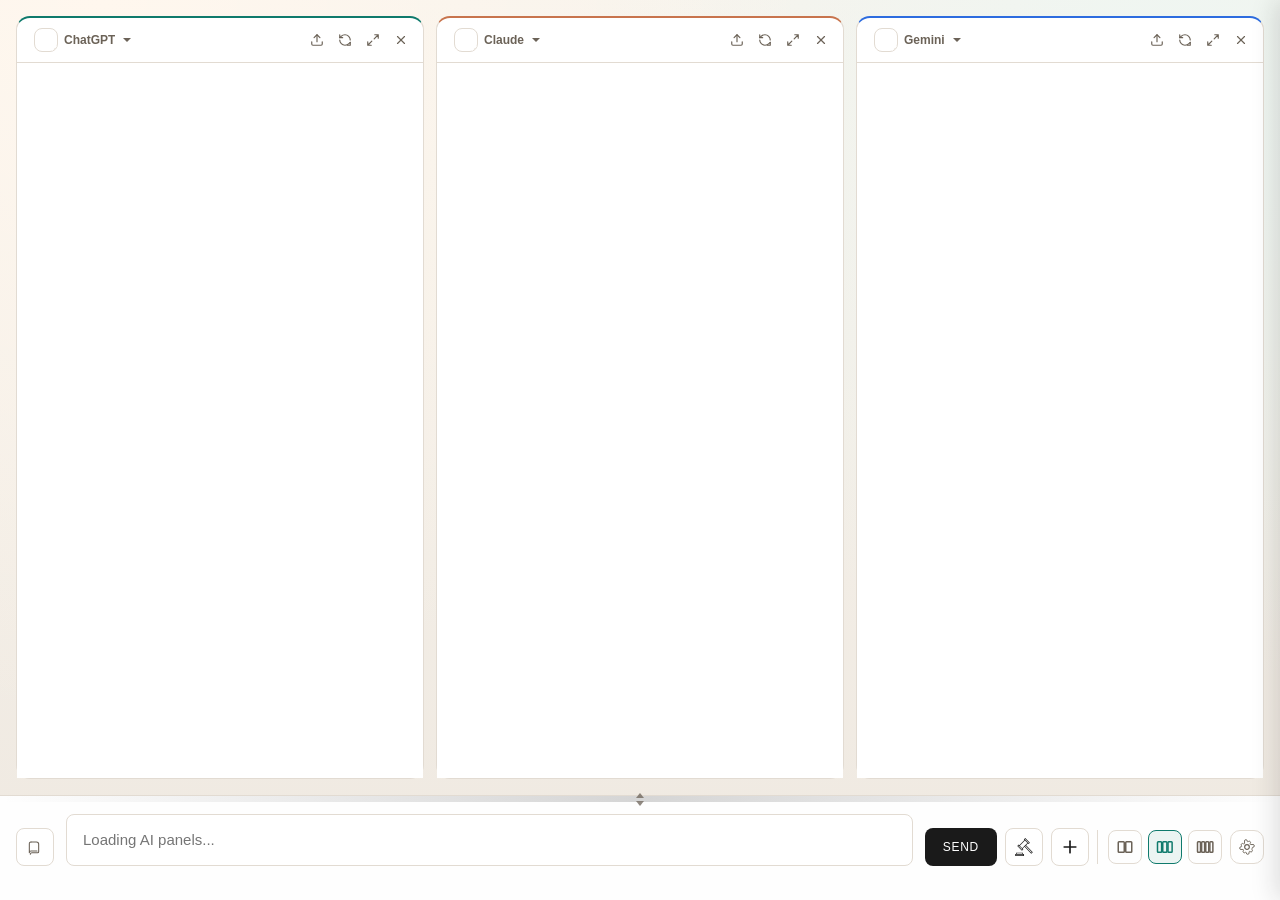
==== ask-all-and-judge/index.html @ eea6080a "Initial commit: Ask All & Judge Chrome Extension A Chrome extension that displays multiple AI assist" ====
<!DOCTYPE html>
<html lang="en">
<head>
  <meta charset="UTF-8">
  <meta name="viewport" content="width=device-width, initial-scale=1.0">
  <title>Ask All & Judge - AI问个遍</title>
  <link rel="stylesheet" href="index.css">
</head>
<body data-layout="3">
  <main class="frame-grid">
    <section class="frame-panel" data-panel="1" data-ai="chatgpt">
      <header class="frame-header">
        <div class="ai-select-wrapper" data-panel="1">
          <button class="ai-select-trigger" type="button" aria-expanded="false">
            <span class="frame-badge" aria-hidden="true">
              <span class="ai-mark"></span>
              <span class="status-dot"></span>
            </span>
            <span class="frame-title">ChatGPT</span>
            <span class="ai-select-trigger-arrow" aria-hidden="true"></span>
          </button>
          <div class="ai-select-dropdown"></div>
          <select class="ai-select" data-panel="1" aria-label="Select AI for panel 1"></select>
        </div>
        <div class="frame-actions">
          <button class="frame-action-button" data-action="export" type="button" aria-label="Export">
            <svg viewBox="0 0 24 24" fill="none" stroke="currentColor" stroke-width="2" stroke-linecap="round" stroke-linejoin="round">
              <path d="M21 15v4a2 2 0 0 1-2 2H5a2 2 0 0 1-2-2v-4"/>
              <polyline points="17 8 12 3 7 8"/>
              <line x1="12" y1="3" x2="12" y2="15"/>
            </svg>
          </button>
          <button class="frame-action-button" data-action="refresh" type="button" aria-label="Refresh">
            <svg viewBox="0 0 24 24" fill="none" stroke="currentColor" stroke-width="2" stroke-linecap="round" stroke-linejoin="round">
              <path d="M21 12a9 9 0 0 0-9-9 9.75 9.75 0 0 0-6.74 2.74L3 8"/>
              <path d="M3 3v5h5"/>
              <path d="M3 12a9 9 0 0 0 9 9 9.75 9.75 0 0 0 6.74-2.74L21 16"/>
              <path d="M16 21h5v-5"/>
            </svg>
          </button>
          <button class="frame-action-button" data-action="fullscreen" type="button" aria-label="Fullscreen">
            <svg viewBox="0 0 24 24" fill="none" stroke="currentColor" stroke-width="2" stroke-linecap="round" stroke-linejoin="round">
              <path d="M15 3h6v6M9 21H3v-6M21 3l-7 7M3 21l7-7"/>
            </svg>
          </button>
          <button class="frame-action-button" data-action="close" type="button" aria-label="Close">
            <svg viewBox="0 0 24 24" fill="none" stroke="currentColor" stroke-width="2" stroke-linecap="round" stroke-linejoin="round">
              <line x1="18" y1="6" x2="6" y2="18"/>
              <line x1="6" y1="6" x2="18" y2="18"/>
            </svg>
          </button>
        </div>
      </header>
      <iframe
        id="iframe-panel-1"
        src="https://chatgpt.com"
        sandbox="allow-same-origin allow-scripts allow-forms allow-popups allow-modals allow-storage-access-by-user-activation"
        allow="clipboard-read; clipboard-write"
      ></iframe>
    </section>

    <section class="frame-panel" data-panel="2" data-ai="claude">
      <header class="frame-header">
        <div class="ai-select-wrapper" data-panel="2">
          <button class="ai-select-trigger" type="button" aria-expanded="false">
            <span class="frame-badge" aria-hidden="true">
              <span class="ai-mark"></span>
              <span class="status-dot"></span>
            </span>
            <span class="frame-title">Claude</span>
            <span class="ai-select-trigger-arrow" aria-hidden="true"></span>
          </button>
          <div class="ai-select-dropdown"></div>
          <select class="ai-select" data-panel="2" aria-label="Select AI for panel 2"></select>
        </div>
        <div class="frame-actions">
          <button class="frame-action-button" data-action="export" type="button" aria-label="Export">
            <svg viewBox="0 0 24 24" fill="none" stroke="currentColor" stroke-width="2" stroke-linecap="round" stroke-linejoin="round">
              <path d="M21 15v4a2 2 0 0 1-2 2H5a2 2 0 0 1-2-2v-4"/>
              <polyline points="17 8 12 3 7 8"/>
              <line x1="12" y1="3" x2="12" y2="15"/>
            </svg>
          </button>
          <button class="frame-action-button" data-action="refresh" type="button" aria-label="Refresh">
            <svg viewBox="0 0 24 24" fill="none" stroke="currentColor" stroke-width="2" stroke-linecap="round" stroke-linejoin="round">
              <path d="M21 12a9 9 0 0 0-9-9 9.75 9.75 0 0 0-6.74 2.74L3 8"/>
              <path d="M3 3v5h5"/>
              <path d="M3 12a9 9 0 0 0 9 9 9.75 9.75 0 0 0 6.74-2.74L21 16"/>
              <path d="M16 21h5v-5"/>
            </svg>
          </button>
          <button class="frame-action-button" data-action="fullscreen" type="button" aria-label="Fullscreen">
            <svg viewBox="0 0 24 24" fill="none" stroke="currentColor" stroke-width="2" stroke-linecap="round" stroke-linejoin="round">
              <path d="M15 3h6v6M9 21H3v-6M21 3l-7 7M3 21l7-7"/>
            </svg>
          </button>
          <button class="frame-action-button" data-action="close" type="button" aria-label="Close">
            <svg viewBox="0 0 24 24" fill="none" stroke="currentColor" stroke-width="2" stroke-linecap="round" stroke-linejoin="round">
              <line x1="18" y1="6" x2="6" y2="18"/>
              <line x1="6" y1="6" x2="18" y2="18"/>
            </svg>
          </button>
        </div>
      </header>
      <iframe
        id="iframe-panel-2"
        src="https://claude.ai/new"
        sandbox="allow-same-origin allow-scripts allow-forms allow-popups allow-modals allow-storage-access-by-user-activation"
        allow="clipboard-read; clipboard-write"
      ></iframe>
    </section>

    <section class="frame-panel" data-panel="3" data-ai="gemini">
      <header class="frame-header">
        <div class="ai-select-wrapper" data-panel="3">
          <button class="ai-select-trigger" type="button" aria-expanded="false">
            <span class="frame-badge" aria-hidden="true">
              <span class="ai-mark"></span>
              <span class="status-dot"></span>
            </span>
            <span class="frame-title">Gemini</span>
            <span class="ai-select-trigger-arrow" aria-hidden="true"></span>
          </button>
          <div class="ai-select-dropdown"></div>
          <select class="ai-select" data-panel="3" aria-label="Select AI for panel 3"></select>
        </div>
        <div class="frame-actions">
          <button class="frame-action-button" data-action="export" type="button" aria-label="Export">
            <svg viewBox="0 0 24 24" fill="none" stroke="currentColor" stroke-width="2" stroke-linecap="round" stroke-linejoin="round">
              <path d="M21 15v4a2 2 0 0 1-2 2H5a2 2 0 0 1-2-2v-4"/>
              <polyline points="17 8 12 3 7 8"/>
              <line x1="12" y1="3" x2="12" y2="15"/>
            </svg>
          </button>
          <button class="frame-action-button" data-action="refresh" type="button" aria-label="Refresh">
            <svg viewBox="0 0 24 24" fill="none" stroke="currentColor" stroke-width="2" stroke-linecap="round" stroke-linejoin="round">
              <path d="M21 12a9 9 0 0 0-9-9 9.75 9.75 0 0 0-6.74 2.74L3 8"/>
              <path d="M3 3v5h5"/>
              <path d="M3 12a9 9 0 0 0 9 9 9.75 9.75 0 0 0 6.74-2.74L21 16"/>
              <path d="M16 21h5v-5"/>
            </svg>
          </button>
          <button class="frame-action-button" data-action="fullscreen" type="button" aria-label="Fullscreen">
            <svg viewBox="0 0 24 24" fill="none" stroke="currentColor" stroke-width="2" stroke-linecap="round" stroke-linejoin="round">
              <path d="M15 3h6v6M9 21H3v-6M21 3l-7 7M3 21l7-7"/>
            </svg>
          </button>
          <button class="frame-action-button" data-action="close" type="button" aria-label="Close">
            <svg viewBox="0 0 24 24" fill="none" stroke="currentColor" stroke-width="2" stroke-linecap="round" stroke-linejoin="round">
              <line x1="18" y1="6" x2="6" y2="18"/>
              <line x1="6" y1="6" x2="18" y2="18"/>
            </svg>
          </button>
        </div>
      </header>
      <iframe
        id="iframe-panel-3"
        src="https://gemini.google.com/app"
        sandbox="allow-same-origin allow-scripts allow-forms allow-popups allow-modals allow-storage-access-by-user-activation"
        allow="clipboard-read; clipboard-write"
      ></iframe>
    </section>

    <section class="frame-panel" data-panel="4" data-ai="qwen">
      <header class="frame-header">
        <div class="ai-select-wrapper" data-panel="4">
          <button class="ai-select-trigger" type="button" aria-expanded="false">
            <span class="frame-badge" aria-hidden="true">
              <span class="ai-mark"></span>
              <span class="status-dot"></span>
            </span>
            <span class="frame-title">Qwen</span>
            <span class="ai-select-trigger-arrow" aria-hidden="true"></span>
          </button>
          <div class="ai-select-dropdown"></div>
          <select class="ai-select" data-panel="4" aria-label="Select AI for panel 4"></select>
        </div>
        <div class="frame-actions">
          <button class="frame-action-button" data-action="export" type="button" aria-label="Export">
            <svg viewBox="0 0 24 24" fill="none" stroke="currentColor" stroke-width="2" stroke-linecap="round" stroke-linejoin="round">
              <path d="M21 15v4a2 2 0 0 1-2 2H5a2 2 0 0 1-2-2v-4"/>
              <polyline points="17 8 12 3 7 8"/>
              <line x1="12" y1="3" x2="12" y2="15"/>
            </svg>
          </button>
          <button class="frame-action-button" data-action="refresh" type="button" aria-label="Refresh">
            <svg viewBox="0 0 24 24" fill="none" stroke="currentColor" stroke-width="2" stroke-linecap="round" stroke-linejoin="round">
              <path d="M21 12a9 9 0 0 0-9-9 9.75 9.75 0 0 0-6.74 2.74L3 8"/>
              <path d="M3 3v5h5"/>
              <path d="M3 12a9 9 0 0 0 9 9 9.75 9.75 0 0 0 6.74-2.74L21 16"/>
              <path d="M16 21h5v-5"/>
            </svg>
          </button>
          <button class="frame-action-button" data-action="fullscreen" type="button" aria-label="Fullscreen">
            <svg viewBox="0 0 24 24" fill="none" stroke="currentColor" stroke-width="2" stroke-linecap="round" stroke-linejoin="round">
              <path d="M15 3h6v6M9 21H3v-6M21 3l-7 7M3 21l7-7"/>
            </svg>
          </button>
          <button class="frame-action-button" data-action="close" type="button" aria-label="Close">
            <svg viewBox="0 0 24 24" fill="none" stroke="currentColor" stroke-width="2" stroke-linecap="round" stroke-linejoin="round">
              <line x1="18" y1="6" x2="6" y2="18"/>
              <line x1="6" y1="6" x2="18" y2="18"/>
            </svg>
          </button>
        </div>
      </header>
      <iframe
        id="iframe-panel-4"
        src="https://chat.qwen.ai/"
        sandbox="allow-same-origin allow-scripts allow-forms allow-popups allow-modals allow-storage-access-by-user-activation"
        allow="clipboard-read; clipboard-write"
      ></iframe>
    </section>
  </main>

  <footer class="composer">
    <div class="composer-resizer" aria-hidden="true"></div>
    <div
      id="prompt-suggestions"
      class="prompt-suggestions"
      aria-hidden="true"
    >
      <div
        id="prompt-suggestions-list"
        class="prompt-suggestions-list"
        role="listbox"
        aria-label="Prompt suggestions"
      ></div>
    </div>
    <div class="composer-row">
      <div class="prompt-library">
        <button
          id="prompt-library-toggle"
          class="prompt-library-toggle"
          type="button"
          aria-expanded="false"
          aria-haspopup="true"
          title="Prompt library"
        >
          <svg viewBox="0 0 24 24" fill="none" aria-hidden="true">
            <path
              d="M6 4.5h8.2a3.3 3.3 0 0 1 3.3 3.3v11.2a1.5 1.5 0 0 1-1.5 1.5H7.5A2.5 2.5 0 0 0 5 23"
              stroke="currentColor"
              stroke-width="1.6"
              stroke-linecap="round"
              stroke-linejoin="round"
            />
            <path
              d="M6 4.5A2.5 2.5 0 0 0 3.5 7v13.5A2.5 2.5 0 0 1 6 18h9"
              stroke="currentColor"
              stroke-width="1.6"
              stroke-linecap="round"
              stroke-linejoin="round"
            />
          </svg>
        </button>
        <div
          id="prompt-library-panel"
          class="prompt-library-panel"
          role="dialog"
          aria-label="Prompt library"
          aria-hidden="true"
        >
          <div class="prompt-library-header">
            <div id="prompt-library-title" class="prompt-library-title">Prompt library</div>
            <button id="prompt-library-close" class="panel-close-button" type="button" aria-label="Close">
              <svg viewBox="0 0 24 24" fill="none" stroke="currentColor" stroke-width="2" stroke-linecap="round" stroke-linejoin="round">
                <line x1="18" y1="6" x2="6" y2="18"/>
                <line x1="6" y1="6" x2="18" y2="18"/>
              </svg>
            </button>
          </div>
          <div class="prompt-library-form">
            <div class="prompt-library-field">
              <label id="prompt-title-label" class="prompt-library-label" for="prompt-title">Title</label>
              <input
                id="prompt-title"
                class="prompt-library-input"
                type="text"
                placeholder="Optional name"
                autocomplete="off"
              >
            </div>
            <div class="prompt-library-field">
              <label id="prompt-shortcut-label" class="prompt-library-label" for="prompt-shortcut">Shortcut</label>
              <input
                id="prompt-shortcut"
                class="prompt-library-input"
                type="text"
                placeholder="Keyword"
                autocomplete="off"
              >
            </div>
            <div class="prompt-library-field prompt-library-field-wide">
              <label id="prompt-text-label" class="prompt-library-label" for="prompt-text">Prompt</label>
              <textarea
                id="prompt-text"
                class="prompt-library-textarea"
                rows="3"
                placeholder="Write the full prompt"
              ></textarea>
              <div class="prompt-library-footer-row">
                <div id="prompt-text-example" class="prompt-library-example"></div>
                <div class="prompt-library-actions-row">
                  <button
                    id="prompt-save"
                    class="prompt-library-action prompt-library-action-primary"
                    type="button"
                  >
                    Add
                  </button>
                  <button
                    id="prompt-cancel"
                    class="prompt-library-action prompt-library-action-ghost"
                    type="button"
                    hidden
                  >
                    Cancel
                  </button>
                </div>
              </div>
            </div>
            <div id="prompt-library-help" class="prompt-library-help prompt-library-field-wide"></div>
          </div>
          <div class="prompt-library-search-row">
            <input
              id="prompt-library-search"
              class="prompt-library-search"
              type="search"
              placeholder="Search prompts"
              autocomplete="off"
            >
          </div>
          <div id="prompt-library-list" class="prompt-library-list"></div>
          <div id="prompt-library-empty" class="prompt-library-empty">No prompts yet.</div>
        </div>
      </div>
      <textarea
        id="query-input"
        placeholder="Loading AI panels..."
        rows="1"
      ></textarea>
      <div class="composer-actions">
        <button id="send-button" class="send-button" type="button">Send</button>
        <div class="judge-wrapper">
          <button
            id="judge-button"
            class="judge-button"
            type="button"
            title="Judge & Compare AI Responses"
            aria-label="Judge and compare"
          >
            <svg xmlns="http://www.w3.org/2000/svg" viewBox="0 0 407.467 407.467" fill="currentColor">
              <path d="M403.359,320.228L250.938,164.807l41.063-41.063l14.142,14.142l31.82-31.82L231.897,0l-31.819,31.819l14.142,14.142 L97.547,162.634l-14.142-14.142l-31.819,31.82l106.065,106.066l31.82-31.82l-14.142-14.142l40.254-40.254l152.421,155.422 L403.359,320.228z M221.29,31.819l10.606-10.606l84.854,84.853l-10.607,10.607l-3.535-3.535l0,0l-77.781-77.782l0,0L221.29,31.819z M168.258,254.558l-10.607,10.607l-84.853-84.853l10.606-10.607l3.536,3.536l77.782,77.782L168.258,254.558z M108.153,173.241 L224.826,56.568l56.568,56.569l-40.96,40.96l0,0l-17.677,17.678l-58.035,58.035L108.153,173.241z M240.33,175.414l141.919,144.711 l-14.143,14.142L226.189,189.556L240.33,175.414z"/>
              <path d="M180.109,332.467h-156v30h-20v45h200v-45h-24V332.467z M39.109,347.467h126v15h-126V347.467z M189.109,377.467v15h-170v-15 h5h156H189.109z"/>
            </svg>
          </button>
          <div id="judge-model-selection-popup" class="judge-model-selection-popup" role="dialog" aria-label="Select Judge AI" aria-hidden="true">
            <div class="judge-model-selection-title">Select Judge AI</div>
            <div id="judge-model-selection-list" class="judge-model-selection-list"></div>
          </div>
        </div>
        <div class="add-panel-wrapper">
          <button id="add-panel-button" class="add-panel-button" type="button" title="Add panel" aria-expanded="false" aria-haspopup="true">
            <svg viewBox="0 0 24 24" fill="none" stroke="currentColor" stroke-width="2" stroke-linecap="round" stroke-linejoin="round">
              <line x1="12" y1="5" x2="12" y2="19"></line>
              <line x1="5" y1="12" x2="19" y2="12"></line>
            </svg>
          </button>
          <div id="add-panel-popup" class="add-panel-popup" role="dialog" aria-label="Add AI Panel" aria-hidden="true">
            <div class="add-panel-title">Add AI Panel</div>
            <div id="add-panel-list" class="add-panel-list"></div>
          </div>
        </div>
        <div class="layout-controls" role="group" aria-label="Layout">
          <button class="layout-button" data-layout="2" type="button" title="2 panels">
            <svg viewBox="0 0 24 24" fill="none" xmlns="http://www.w3.org/2000/svg">
              <rect x="3" y="5" width="8" height="14" rx="1" stroke="currentColor" stroke-width="2"/>
              <rect x="13" y="5" width="8" height="14" rx="1" stroke="currentColor" stroke-width="2"/>
            </svg>
          </button>
          <button class="layout-button is-active" data-layout="3" type="button" title="3 panels">
            <svg viewBox="0 0 24 24" fill="none" xmlns="http://www.w3.org/2000/svg">
              <rect x="2" y="5" width="5.5" height="14" rx="1" stroke="currentColor" stroke-width="2"/>
              <rect x="9" y="5" width="5.5" height="14" rx="1" stroke="currentColor" stroke-width="2"/>
              <rect x="16" y="5" width="5.5" height="14" rx="1" stroke="currentColor" stroke-width="2"/>
            </svg>
          </button>
          <button class="layout-button" data-layout="4" type="button" title="4 panels">
            <svg viewBox="0 0 24 24" fill="none" xmlns="http://www.w3.org/2000/svg">
              <rect x="2" y="5" width="4" height="14" rx="1" stroke="currentColor" stroke-width="2"/>
              <rect x="7.5" y="5" width="4" height="14" rx="1" stroke="currentColor" stroke-width="2"/>
              <rect x="13" y="5" width="4" height="14" rx="1" stroke="currentColor" stroke-width="2"/>
              <rect x="18.5" y="5" width="4" height="14" rx="1" stroke="currentColor" stroke-width="2"/>
            </svg>
          </button>
        </div>
        <div class="settings">
          <button
            id="settings-button"
            class="settings-button"
            type="button"
            aria-expanded="false"
            aria-haspopup="true"
            title="Settings"
          >
            <svg viewBox="0 0 24 24" fill="none" aria-hidden="true">
              <path
                d="M12 8.5a3.5 3.5 0 1 0 0 7 3.5 3.5 0 0 0 0-7z"
                stroke="currentColor"
                stroke-width="1.8"
              />
              <path
                d="M19.4 15a1 1 0 0 0 .2 1.1l.1.1a2 2 0 0 1-2.8 2.8l-.1-.1a1 1 0 0 0-1.1-.2 1 1 0 0 0-.6.9V21a2 2 0 0 1-4 0v-.1a1 1 0 0 0-.6-.9 1 1 0 0 0-1.1.2l-.1.1a2 2 0 0 1-2.8-2.8l.1-.1a1 1 0 0 0 .2-1.1 1 1 0 0 0-.9-.6H3a2 2 0 0 1 0-4h.1a1 1 0 0 0 .9-.6 1 1 0 0 0-.2-1.1l-.1-.1a2 2 0 0 1 2.8-2.8l.1.1a1 1 0 0 0 1.1.2 1 1 0 0 0 .6-.9V3a2 2 0 0 1 4 0v.1a1 1 0 0 0 .6.9 1 1 0 0 0 1.1-.2l.1-.1a2 2 0 0 1 2.8 2.8l-.1.1a1 1 0 0 0-.2 1.1 1 1 0 0 0 .9.6H21a2 2 0 0 1 0 4h-.1a1 1 0 0 0-.9.6z"
                stroke="currentColor"
                stroke-width="1.4"
                stroke-linecap="round"
                stroke-linejoin="round"
              />
            </svg>
          </button>
          <div
            id="settings-panel"
            class="settings-panel"
            role="dialog"
            aria-label="Settings"
            aria-hidden="true"
          >
            <div class="settings-header">
              <div id="settings-title" class="settings-title">Settings</div>
              <button id="settings-close" class="panel-close-button" type="button" aria-label="Close">
                <svg viewBox="0 0 24 24" fill="none" stroke="currentColor" stroke-width="2" stroke-linecap="round" stroke-linejoin="round">
                  <line x1="18" y1="6" x2="6" y2="18"/>
                  <line x1="6" y1="6" x2="18" y2="18"/>
                </svg>
              </button>
            </div>
            <div class="settings-content">
            <div class="settings-field">
              <label id="settings-ui-label" class="settings-label" for="ui-language">
                Interface language
              </label>
              <div class="settings-custom-select" id="settings-language-wrapper">
                <button class="settings-select-trigger settings-simple-trigger" type="button" aria-haspopup="listbox" aria-expanded="false">
                  <span class="settings-select-label"></span>
                  <svg class="settings-select-arrow" viewBox="0 0 24 24" width="16" height="16" fill="none" stroke="currentColor" stroke-width="2" stroke-linecap="round" stroke-linejoin="round">
                    <polyline points="6 9 12 15 18 9"></polyline>
                  </svg>
                </button>
                <div class="settings-select-dropdown settings-simple-dropdown" role="listbox"></div>
                <select id="ui-language" class="settings-ai-select" hidden>
                  <option value="en">English</option>
                  <option value="zh">中文</option>
                </select>
              </div>
            </div>
            <div class="settings-field">
              <label id="settings-theme-label" class="settings-label" for="ui-theme">
                Theme
              </label>
              <div class="settings-custom-select" id="settings-theme-wrapper">
                <button class="settings-select-trigger settings-simple-trigger" type="button" aria-haspopup="listbox" aria-expanded="false">
                  <span class="settings-select-label"></span>
                  <svg class="settings-select-arrow" viewBox="0 0 24 24" width="16" height="16" fill="none" stroke="currentColor" stroke-width="2" stroke-linecap="round" stroke-linejoin="round">
                    <polyline points="6 9 12 15 18 9"></polyline>
                  </svg>
                </button>
                <div class="settings-select-dropdown settings-simple-dropdown" role="listbox"></div>
                <select id="ui-theme" class="settings-ai-select" hidden>
                  <option value="auto">Auto</option>
                  <option value="light">Light</option>
                  <option value="dark">Dark</option>
                </select>
              </div>
            </div>
            <div class="settings-field">
              <label id="settings-layout-label" class="settings-label">Default layout on open</label>
              <div id="settings-layout-options" class="settings-layout-options">
                <button class="settings-layout-button" data-layout="2" type="button" title="2 panels">
                  <svg viewBox="0 0 24 24" fill="none" xmlns="http://www.w3.org/2000/svg">
                    <rect x="3" y="5" width="8" height="14" rx="1" stroke="currentColor" stroke-width="2"/>
                    <rect x="13" y="5" width="8" height="14" rx="1" stroke="currentColor" stroke-width="2"/>
                  </svg>
                </button>
                <button class="settings-layout-button" data-layout="3" type="button" title="3 panels">
                  <svg viewBox="0 0 24 24" fill="none" xmlns="http://www.w3.org/2000/svg">
                    <rect x="2" y="5" width="5.5" height="14" rx="1" stroke="currentColor" stroke-width="2"/>
                    <rect x="9" y="5" width="5.5" height="14" rx="1" stroke="currentColor" stroke-width="2"/>
                    <rect x="16" y="5" width="5.5" height="14" rx="1" stroke="currentColor" stroke-width="2"/>
                  </svg>
                </button>
                <button class="settings-layout-button" data-layout="4" type="button" title="4 panels">
                  <svg viewBox="0 0 24 24" fill="none" xmlns="http://www.w3.org/2000/svg">
                    <rect x="2" y="5" width="4" height="14" rx="1" stroke="currentColor" stroke-width="2"/>
                    <rect x="7.5" y="5" width="4" height="14" rx="1" stroke="currentColor" stroke-width="2"/>
                    <rect x="13" y="5" width="4" height="14" rx="1" stroke="currentColor" stroke-width="2"/>
                    <rect x="18.5" y="5" width="4" height="14" rx="1" stroke="currentColor" stroke-width="2"/>
                  </svg>
                </button>
              </div>
            </div>
            <div id="settings-ai-config" class="settings-field settings-ai-config" hidden>
              <div id="settings-ai-list" class="settings-ai-list">
                <div class="settings-ai-row" data-row="1">
                  <span class="settings-ai-row-label">Panel 1</span>
                  <div class="settings-custom-select" id="settings-ai-wrapper-1">
                    <button class="settings-select-trigger" type="button" aria-haspopup="listbox" aria-expanded="false">
                      <div class="settings-select-trigger-content">
                        <div class="settings-select-icon"></div>
                        <span class="settings-select-label"></span>
                      </div>
                      <svg class="settings-select-arrow" viewBox="0 0 24 24" width="16" height="16" fill="none" stroke="currentColor" stroke-width="2" stroke-linecap="round" stroke-linejoin="round">
                        <polyline points="6 9 12 15 18 9"></polyline>
                      </svg>
                    </button>
                    <div class="settings-select-dropdown" role="listbox"></div>
                    <select id="settings-ai-select-1" class="settings-ai-select" hidden></select>
                  </div>
                </div>
                <div class="settings-ai-row" data-row="2">
                  <span class="settings-ai-row-label">Panel 2</span>
                  <div class="settings-custom-select" id="settings-ai-wrapper-2">
                    <button class="settings-select-trigger" type="button" aria-haspopup="listbox" aria-expanded="false">
                      <div class="settings-select-trigger-content">
                        <div class="settings-select-icon"></div>
                        <span class="settings-select-label"></span>
                      </div>
                      <svg class="settings-select-arrow" viewBox="0 0 24 24" width="16" height="16" fill="none" stroke="currentColor" stroke-width="2" stroke-linecap="round" stroke-linejoin="round">
                        <polyline points="6 9 12 15 18 9"></polyline>
                      </svg>
                    </button>
                    <div class="settings-select-dropdown" role="listbox"></div>
                    <select id="settings-ai-select-2" class="settings-ai-select" hidden></select>
                  </div>
                </div>
                <div class="settings-ai-row" data-row="3">
                  <span class="settings-ai-row-label">Panel 3</span>
                  <div class="settings-custom-select" id="settings-ai-wrapper-3">
                    <button class="settings-select-trigger" type="button" aria-haspopup="listbox" aria-expanded="false">
                      <div class="settings-select-trigger-content">
                        <div class="settings-select-icon"></div>
                        <span class="settings-select-label"></span>
                      </div>
                      <svg class="settings-select-arrow" viewBox="0 0 24 24" width="16" height="16" fill="none" stroke="currentColor" stroke-width="2" stroke-linecap="round" stroke-linejoin="round">
                        <polyline points="6 9 12 15 18 9"></polyline>
                      </svg>
                    </button>
                    <div class="settings-select-dropdown" role="listbox"></div>
                    <select id="settings-ai-select-3" class="settings-ai-select" hidden></select>
                  </div>
                </div>
                <div class="settings-ai-row" data-row="4">
                  <span class="settings-ai-row-label">Panel 4</span>
                  <div class="settings-custom-select" id="settings-ai-wrapper-4">
                    <button class="settings-select-trigger" type="button" aria-haspopup="listbox" aria-expanded="false">
                      <div class="settings-select-trigger-content">
                        <div class="settings-select-icon"></div>
                        <span class="settings-select-label"></span>
                      </div>
                      <svg class="settings-select-arrow" viewBox="0 0 24 24" width="16" height="16" fill="none" stroke="currentColor" stroke-width="2" stroke-linecap="round" stroke-linejoin="round">
                        <polyline points="6 9 12 15 18 9"></polyline>
                      </svg>
                    </button>
                    <div class="settings-select-dropdown" role="listbox"></div>
                    <select id="settings-ai-select-4" class="settings-ai-select" hidden></select>
                  </div>
                </div>
              </div>
            </div>
            <div class="settings-field">
              <label id="settings-judge-template-label" class="settings-label" for="judge-prompt-template">
                Judge Prompt Template
              </label>
              <textarea
                id="judge-prompt-template"
                class="prompt-library-textarea"
                rows="6"
                placeholder="Enter judge prompt template. Use {conversations} as placeholder for AI conversations."
              ></textarea>
              <div class="settings-help-text" style="margin-top: 8px; font-size: 12px; color: var(--muted);">
                Use <code>{conversations}</code> as a placeholder where collected AI conversations will be inserted.
              </div>
            </div>
            <div class="settings-field">
              <button id="show-tutorial-button" class="settings-action-button" type="button">
                Restart Tutorial
              </button>
            </div>
            <div class="settings-field">
              <a
                href="https://github.com/WangCheng0116/Ask_all_and_Judge"
                target="_blank"
                rel="noopener noreferrer"
                class="settings-action-button"
                style="display: inline-flex; align-items: center; gap: 8px; text-decoration: none; justify-content: center;"
              >
                <svg viewBox="0 0 24 24" fill="currentColor" style="width: 18px; height: 18px;">
                  <path d="M12 0c-6.626 0-12 5.373-12 12 0 5.302 3.438 9.8 8.207 11.387.599.111.793-.261.793-.577v-2.234c-3.338.726-4.033-1.416-4.033-1.416-.546-1.387-1.333-1.756-1.333-1.756-1.089-.745.083-.729.083-.729 1.205.084 1.839 1.237 1.839 1.237 1.07 1.834 2.807 1.304 3.492.997.107-.775.418-1.305.762-1.604-2.665-.305-5.467-1.334-5.467-5.931 0-1.311.469-2.381 1.236-3.221-.124-.303-.535-1.524.117-3.176 0 0 1.008-.322 3.301 1.23.957-.266 1.983-.399 3.003-.404 1.02.005 2.047.138 3.006.404 2.291-1.552 3.297-1.23 3.297-1.23.653 1.653.242 2.874.118 3.176.77.84 1.235 1.911 1.235 3.221 0 4.609-2.807 5.624-5.479 5.921.43.372.823 1.102.823 2.222v3.293c0 .319.192.694.801.576 4.765-1.589 8.199-6.086 8.199-11.386 0-6.627-5.373-12-12-12z"/>
                </svg>
                <span data-i18n="viewSourceCode">View Source Code</span>
              </a>
            </div>
            <div class="settings-actions">
              <button id="settings-save-button" class="settings-save-button" type="button">Save</button>
            </div>
            </div>
          </div>
        </div>
      </div>
    </div>
    <div id="status-text" class="status-text" aria-live="polite"></div>
  </footer>

  <!-- Judge Panel -->
  <aside id="judge-panel" class="judge-panel" hidden>
    <div class="judge-resizer" aria-hidden="true"></div>
    <header class="judge-header">
      <button
        id="judge-back-button"
        class="judge-back-button"
        type="button"
        aria-label="Close judge panel"
      >
        <svg viewBox="0 0 24 24" fill="none" stroke="currentColor" stroke-width="2" stroke-linecap="round" stroke-linejoin="round">
          <line x1="5" y1="12" x2="19" y2="12"/>
          <polyline points="12 5 19 12 12 19"/>
        </svg>
      </button>
      <div class="ai-select-wrapper" id="judge-ai-select-wrapper">
        <button class="ai-select-trigger" type="button" aria-expanded="false">
          <span class="frame-badge" aria-hidden="true">
            <span class="ai-mark"></span>
            <span class="status-dot"></span>
          </span>
          <span class="frame-title">Judge AI</span>
          <span class="ai-select-trigger-arrow" aria-hidden="true"></span>
        </button>
        <div class="ai-select-dropdown"></div>
        <select class="ai-select" id="judge-ai-select" aria-label="Select AI for judge"></select>
      </div>
      <button
        id="judge-collect-button"
        class="judge-collect-button"
        type="button"
        title="Import and judge conversations"
        aria-label="Import and judge"
      >
        <span>Import and Judge</span>
        <svg viewBox="0 0 24 24" fill="none" stroke="currentColor" stroke-width="2" stroke-linecap="round" stroke-linejoin="round" style="transform: rotate(180deg);">
          <path d="M21 15v4a2 2 0 0 1-2 2H5a2 2 0 0 1-2-2v-4"/>
          <polyline points="17 8 12 3 7 8"/>
          <line x1="12" y1="3" x2="12" y2="15"/>
        </svg>
      </button>
    </header>
    <iframe
      id="judge-iframe"
      src=""
      sandbox="allow-same-origin allow-scripts allow-forms allow-popups allow-modals allow-storage-access-by-user-activation"
      allow="clipboard-read; clipboard-write"
    ></iframe>
  </aside>

  <script src="src/utils.js" type="module"></script>
  <script src="src/main.js" type="module"></script>
</body>
</html>
---- ask-all-and-judge/index.css ----
:root {
  /* Light Mode */
  --bg-1: #f7f3ec;
  --bg-2: #efe9e1;
  --panel: #ffffff;
  --line: #e2dbd2;
  --ink: #1a1a1a;
  --muted: #6b6257;
  
  --bg-surface: #ffffff;
  --bg-surface-translucent: rgba(255, 255, 255, 0.96);
  --bg-item: #faf8f5;
  --bg-item-hover: #fffdf8;
  --bg-hover: var(--bg-hover);
  --bg-active: var(--bg-active);
  --shadow-color: rgba(26, 26, 26, 0.14);

  --grad-1: #fff7ee;
  --grad-1-fade: rgba(255, 247, 238, 0);
  --grad-2: #eef6f2;
  --grad-2-fade: rgba(238, 246, 242, 0);

  --accent-chatgpt: #0f7a6c;
  --accent-claude: #c8744d;
  --accent-gemini: #2d6cdf;
  --accent-qwen: #1b5fbf;
  --accent-grok: #111827;
  --accent-doubao: #f08a24;
  --accent-deepseek: #475569;
  --success: #0f7a6c;
  --error: #b3261e;
}

[data-theme="dark"] {
  --bg-1: #0d1117;
  --bg-2: #161b22;
  --panel: #161b22;
  --line: #30363d;
  --ink: #e6edf3;
  --muted: #8b949e;

  --bg-surface: #21262d;
  --bg-surface-translucent: rgba(22, 27, 34, 0.96);
  --bg-item: #161b22;
  --bg-item-hover: #30363d;
  --bg-hover: rgba(110, 118, 129, 0.1);
  --bg-active: rgba(110, 118, 129, 0.2);
  --shadow-color: rgba(0, 0, 0, 0.5);

  --grad-1: #161b22;
  --grad-1-fade: rgba(22, 27, 34, 0);
  --grad-2: #161b22;
  --grad-2-fade: rgba(22, 27, 34, 0);

  --accent-grok: #e6edf3;
  --success: #3fb950;
  --error: #f85149;
  --accent-chatgpt: #2dd4bf;
  --accent-claude: #f0a06e;
  --accent-gemini: #60a5fa;

  /* Dark mode button colors */
  --btn-dark-bg: #e6edf3;
  --btn-dark-hover: #ffffff;
}

/* Dark mode button overrides */
[data-theme="dark"] .send-button,
[data-theme="dark"] .settings-save-button,
[data-theme="dark"] .prompt-library-action-primary,
[data-theme="dark"] .add-panel-button.is-open {
  background: var(--btn-dark-bg);
  color: #0d1117;
  font-weight: 600;
}

[data-theme="dark"] .send-button:hover:not(:disabled),
[data-theme="dark"] .settings-save-button:hover,
[data-theme="dark"] .prompt-library-action-primary:hover,
[data-theme="dark"] .add-panel-button.is-open:hover {
  background: var(--btn-dark-hover);
  color: #0d1117;
}

[data-theme="dark"] .frame-action-button:hover,
[data-theme="dark"] .panel-close-button:hover,
[data-theme="dark"] .prompt-library-toggle:hover {
  background: var(--bg-hover);
  color: var(--ink);
}

[data-theme="dark"] .prompt-library-toggle svg,
[data-theme="dark"] .settings-button svg {
  color: #ffffff;
}

* {
  box-sizing: border-box;
  margin: 0;
  padding: 0;
}

/* Custom scrollbar */
::-webkit-scrollbar {
  width: 8px;
  height: 8px;
}

::-webkit-scrollbar-track {
  background: transparent;
}

::-webkit-scrollbar-thumb {
  background: var(--line);
  border-radius: 4px;
}

::-webkit-scrollbar-thumb:hover {
  background: var(--muted);
}

[data-theme="dark"] ::-webkit-scrollbar-thumb {
  background: #484f58;
}

[data-theme="dark"] ::-webkit-scrollbar-thumb:hover {
  background: #6e7681;
}

html, body {
  width: 100%;
  height: 100%;
  overflow: hidden;
}

body {
  font-family: "Avenir Next", "Avenir", "Helvetica Neue", sans-serif;
  color: var(--ink);
  background:
    radial-gradient(1200px circle at 8% 0%, var(--grad-1) 0%, var(--grad-1-fade) 60%),
    radial-gradient(900px circle at 92% 12%, var(--grad-2) 0%, var(--grad-2-fade) 65%),
    linear-gradient(180deg, var(--bg-1), var(--bg-2));
  display: flex;
  flex-direction: column;
}

.frame-grid {
  flex: 1;
  display: grid;
  grid-template-columns: repeat(3, 1fr);
  gap: 12px;
  padding: 16px;
  min-height: 0;
}

body[data-layout="1"] .frame-grid {
  grid-template-columns: 1fr;
}

body[data-layout="2"] .frame-grid {
  grid-template-columns: repeat(2, 1fr);
}

body[data-layout="4"] .frame-grid {
  grid-template-columns: repeat(4, 1fr);
}

body[data-layout="1"] .frame-panel:not([data-panel="1"]) {
  display: none;
}

body[data-layout="2"] .frame-panel[data-panel="3"],
body[data-layout="2"] .frame-panel[data-panel="4"] {
  display: none;
}

body[data-layout="3"] .frame-panel[data-panel="4"] {
  display: none;
}

.frame-panel {
  --accent: var(--accent-chatgpt);
  background: var(--panel);
  border: 1px solid var(--line);
  border-top: 2px solid var(--accent);
  border-radius: 14px;
  display: flex;
  flex-direction: column;
  min-width: 0;
  animation: panelIn 0.6s ease both;
  position: relative;
}

.frame-panel.is-fullscreen {
  position: fixed;
  top: 0;
  left: 0;
  width: 100vw;
  height: 100vh;
  z-index: 2000;
  border-radius: 0;
  margin: 0;
  border: none;
  animation: none;
}

.frame-panel:nth-child(2) {
  animation-delay: 0.08s;
}

.frame-panel:nth-child(3) {
  animation-delay: 0.16s;
}

.frame-panel:nth-child(4) {
  animation-delay: 0.24s;
}

.frame-panel[data-ai="claude"] {
  --accent: var(--accent-claude);
}

.frame-panel[data-ai="gemini"] {
  --accent: var(--accent-gemini);
}

.frame-panel[data-ai="qwen"] {
  --accent: var(--accent-qwen);
}

.frame-panel[data-ai="grok"] {
  --accent: var(--accent-grok);
}

.frame-panel[data-ai="doubao"] {
  --accent: var(--accent-doubao);
}

.frame-panel[data-ai="deepseek"] {
  --accent: var(--accent-deepseek);
}

.frame-header {
  display: flex;
  align-items: center;
  justify-content: space-between;
  padding: 6px 10px;
  border-bottom: 1px solid var(--line);
  font-size: 12px;
  color: var(--muted);
  user-select: none;
}

.frame-header-left {
  display: flex;
  align-items: center;
  gap: 8px;
}

.frame-actions {
  display: flex;
  align-items: center;
  gap: 4px;
}

.frame-action-button {
  width: 24px;
  height: 24px;
  display: grid;
  place-items: center;
  border-radius: 6px;
  border: none;
  background: transparent;
  color: var(--muted);
  cursor: pointer;
  transition: all 0.2s ease;
}

.frame-action-button:hover {
  background: var(--bg-hover);
  color: var(--ink);
}

.frame-action-button svg {
  width: 14px;
  height: 14px;
}

.frame-badge {
  position: relative;
  width: 24px;
  height: 24px;
  border-radius: 8px;
  border: 1px solid var(--line);
  background: var(--bg-surface);
  display: grid;
  place-items: center;
  flex-shrink: 0;
  overflow: hidden;
}

.ai-mark {
  width: 100%;
  height: 100%;
  display: flex;
  align-items: center;
  justify-content: center;
  transition: opacity 0.2s ease, filter 0.2s ease;
}

.ai-mark img {
  width: 100%;
  height: 100%;
  object-fit: contain;
}

.status-dot {
  position: absolute;
  right: -2px;
  bottom: -2px;
  width: 7px;
  height: 7px;
  border-radius: 50%;
  background: var(--line);
  border: 2px solid var(--panel);
  transition: background 0.2s ease, box-shadow 0.2s ease, opacity 0.2s ease, filter 0.2s ease;
}

.status-dot.ready {
  background: var(--accent);
  box-shadow: 0 0 0 2px var(--bg-active);
}

.ai-select-trigger.is-open .ai-mark,
.ai-select-trigger.is-open .status-dot {
  opacity: 0.4;
  filter: grayscale(0.8) brightness(1.2);
}

.frame-title {
  font-weight: 600;
  white-space: nowrap;
  overflow: hidden;
  text-overflow: ellipsis;
}

/* Custom dropdown container */
.ai-select-wrapper {
  position: relative;
  display: inline-flex;
  align-items: center;
}

.ai-select-trigger {
  display: inline-flex;
  align-items: center;
  gap: 6px;
  padding: 3px 6px;
  border: 1px solid transparent;
  border-radius: 10px;
  background: transparent;
  color: inherit;
  font: inherit;
  appearance: none;
  -webkit-appearance: none;
  cursor: pointer;
  transition: border-color 0.2s ease, background 0.2s ease, box-shadow 0.2s ease;
  text-align: left;
}

.ai-select-trigger:hover {
  border-color: var(--line);
  background: var(--bg-hover);
  box-shadow: 0 2px 6px rgba(0, 0, 0, 0.08);
}

.ai-select-trigger:focus-visible {
  outline: 2px solid rgba(26, 26, 26, 0.2);
  outline-offset: 2px;
}

.ai-select-trigger-arrow {
  margin-left: 2px;
  width: 0;
  height: 0;
  border-left: 4px solid transparent;
  border-right: 4px solid transparent;
  border-top: 4px solid var(--muted);
  transition: transform 0.2s ease;
}

.ai-select-trigger.is-open .ai-select-trigger-arrow {
  transform: rotate(180deg);
}

.ai-select-dropdown {
  position: absolute;
  top: calc(100% + 4px);
  left: 0;
  min-width: 180px;
  /* max-height removed to show all items */
  background: var(--bg-surface);
  border: 1px solid var(--line);
  border-radius: 10px;
  box-shadow: 0 4px 16px rgba(0, 0, 0, 0.12);
  z-index: 1000;
  opacity: 0;
  visibility: hidden;
  transform: translateY(-8px);
  pointer-events: none;
  transition: all 0.2s ease;
}

.ai-select-dropdown.is-open {
  opacity: 1;
  visibility: visible;
  transform: translateY(0);
  pointer-events: all;
}

.ai-select-option {
  display: flex;
  align-items: center;
  gap: 10px;
  padding: 10px 12px;
  cursor: pointer;
  transition: background 0.15s ease;
}

.ai-select-option:hover {
  background: var(--bg-hover);
}

.ai-select-option.is-selected {
  background: var(--bg-active);
}

.ai-select-option.is-disabled {
  opacity: 0.4;
  cursor: not-allowed;
}

.ai-select-option-icon {
  width: 20px;
  height: 20px;
  flex-shrink: 0;
}

.ai-select-option-icon img {
  width: 100%;
  height: 100%;
  object-fit: contain;
}

.ai-select-option-text {
  font-size: 13px;
  font-weight: 500;
  color: var(--ink);
}

.ai-select-note {
  font-size: 12px;
  color: var(--muted);
  padding: 8px 12px;
  border-top: 1px solid var(--line);
  margin-top: 4px;
  line-height: 1.4;
  cursor: default;
}

/* Hide native select */
.ai-select {
  display: none;
}

iframe {
  width: 100%;
  height: 100%;
  border: none;
  flex: 1;
  background: var(--panel);
}

.export-dropdown {
  position: absolute;
  top: calc(100% + 4px);
  right: 0;
  min-width: 200px;
  background: var(--bg-surface);
  border: 1px solid var(--line);
  border-radius: 10px;
  box-shadow: 0 4px 16px rgba(0, 0, 0, 0.12);
  z-index: 1000;
  opacity: 0;
  visibility: hidden;
  transform: translateY(-8px);
  pointer-events: none;
  transition: all 0.2s ease;
  display: flex;
  flex-direction: column;
  padding: 4px 0;
}

.export-dropdown.is-open {
  opacity: 1;
  visibility: visible;
  transform: translateY(0);
  pointer-events: all;
}

.export-option {
  display: flex;
  align-items: center;
  gap: 10px;
  padding: 10px 12px;
  cursor: pointer;
  transition: background 0.15s ease;
  font-size: 13px;
  font-weight: 500;
  font-family: inherit;
  color: var(--ink);
  text-align: left;
  border: none;
  background: transparent;
  width: 100%;
}

.export-option:hover {
  background: var(--bg-hover);
}

.export-separator {
  height: 1px;
  background: var(--line);
  margin: 4px 0;
}

.export-ai-icon {
  width: 18px;
  height: 18px;
  flex-shrink: 0;
  border-radius: 4px;
}

.export-ai-icon img {
  width: 100%;
  height: 100%;
  object-fit: contain;
}

.composer {
  flex-shrink: 0;
  display: flex;
  flex-direction: column;
  gap: 8px;
  padding: 12px 16px;
  border-top: 1px solid var(--line);
  background: var(--bg-surface-translucent);
  min-height: 88px;
  max-height: 60vh;
  position: relative;
}

.composer-resizer {
  height: 6px;
  margin: -12px -16px 4px;
  cursor: ns-resize;
  background: linear-gradient(90deg, transparent, rgba(26, 26, 26, 0.18), transparent);
  touch-action: none;
  user-select: none;
  position: relative;
}

.composer-resizer::before,
.composer-resizer::after {
  content: "";
  position: absolute;
  left: 50%;
  width: 0;
  height: 0;
  border-left: 4px solid transparent;
  border-right: 4px solid transparent;
  opacity: 0.75;
}

.composer-resizer::before {
  top: 50%;
  border-bottom: 5px solid var(--muted);
  transform: translate(-50%, -6px);
}

.composer-resizer::after {
  top: 50%;
  border-top: 5px solid var(--muted);
  transform: translate(-50%, 2px);
}

.composer-row {
  display: flex;
  align-items: flex-end;
  gap: 12px;
  flex: 1;
  min-height: 0;
  flex-wrap: wrap;
}

.composer-actions {
  display: flex;
  align-items: center;
  gap: 8px;
  flex-shrink: 0;
}

.prompt-suggestions {
  display: none;
  position: absolute;
  bottom: 100%;
  left: 16px;
  right: 16px;
  margin-bottom: 8px;
  border: 1px solid var(--line);
  border-radius: 12px;
  background: var(--bg-surface);
  box-shadow: 0 12px 24px rgba(26, 26, 26, 0.14);
  z-index: 200;
}

.prompt-suggestions.is-open {
  display: block;
}

.prompt-suggestions-list {
  display: flex;
  flex-direction: column;
  gap: 8px;
  padding: 10px;
  max-height: 220px;
  overflow: auto;
}

.prompt-suggestion-item {
  border-radius: 12px;
  border: 1px solid var(--line);
  background: var(--bg-item);
  padding: 8px 10px;
  display: flex;
  flex-direction: column;
  gap: 6px;
  cursor: pointer;
  transition: border-color 0.2s ease, box-shadow 0.2s ease, background 0.2s ease;
}

.prompt-suggestion-item:hover {
  border-color: var(--ink);
}

.prompt-suggestion-item.is-selected {
  border-radius: 12px;
  border-color: var(--ink);
  box-shadow: 0 0 0 2px rgba(26, 26, 26, 0.1);
  background: var(--bg-item-hover);
}

.prompt-suggestion-head {
  display: flex;
  align-items: center;
  justify-content: space-between;
  gap: 8px;
}

.prompt-suggestion-meta {
  display: flex;
  align-items: center;
  gap: 8px;
  min-width: 0;
}

.prompt-suggestion-title {
  font-size: 12px;
  font-weight: 600;
  color: var(--ink);
  white-space: nowrap;
  overflow: hidden;
  text-overflow: ellipsis;
}

.prompt-suggestion-text {
  font-size: 11px;
  color: var(--muted);
  white-space: pre-wrap;
  max-height: 44px;
  overflow: hidden;
}

.prompt-suggestion-actions {
  display: flex;
  gap: 6px;
  flex-wrap: wrap;
}

.prompt-suggestion-actions-inline {
  flex-shrink: 0;
  flex-wrap: nowrap;
  align-items: center;
}

.prompt-suggestion-action {
  padding: 4px 8px;
  font-size: 10px;
  letter-spacing: 0.04em;
  white-space: nowrap;
}

.prompt-library {
  position: relative;
  display: inline-flex;
  align-items: center;
  gap: 10px;
  flex-shrink: 0;
}

.prompt-library-toggle {
  height: 38px;
  width: 38px;
  border-radius: 8px;
  border: 1px solid var(--line);
  background: var(--bg-surface);
  cursor: pointer;
  display: grid;
  place-items: center;
  transition: all 0.2s ease;
}

.prompt-library-toggle svg {
  width: 16px;
  height: 16px;
  color: var(--muted);
}

.prompt-library-toggle:hover {
  border-color: var(--ink);
  box-shadow: 0 6px 14px rgba(26, 26, 26, 0.12);
}

.prompt-library-toggle.is-open {
  background: var(--ink);
  border-color: var(--ink);
}

.prompt-library-toggle.is-open svg {
  color: #ffffff;
}

.prompt-library-panel {
  position: fixed;
  left: 50%;
  top: 50%;
  width: min(1000px, 96vw);
  max-height: 90vh;
  padding: 30px;
  border-radius: 18px;
  border: 1px solid var(--line);
  background: var(--bg-surface);
  box-shadow: 0 20px 36px rgba(26, 26, 26, 0.2);
  opacity: 0;
  visibility: hidden;
  pointer-events: none;
  transform: translate(-50%, -50%) scale(0.98);
  transition: all 0.2s ease;
  z-index: 1400;
  display: flex;
  flex-direction: column;
  gap: 20px;
}

[data-theme="dark"] .prompt-library-panel {
  background: #2d333b;
}

.prompt-library-panel.is-open {
  opacity: 1;
  visibility: visible;
  pointer-events: all;
  transform: translate(-50%, -50%) scale(1);
}

.prompt-library-header {
  display: flex;
  align-items: center;
  justify-content: space-between;
}

.prompt-library-title {
  font-size: 13px;
  font-weight: 600;
  text-transform: uppercase;
  letter-spacing: 0.12em;
  color: var(--muted);
}

.prompt-library-form {
  display: grid;
  grid-template-columns: repeat(2, minmax(0, 1fr));
  gap: 16px;
}

.prompt-library-field {
  display: flex;
  flex-direction: column;
  gap: 6px;
}

.prompt-library-field-wide {
  grid-column: 1 / -1;
}

.prompt-library-label {
  font-size: 14px;
  font-weight: 500;
  color: var(--ink);
}

.prompt-library-input,
.prompt-library-search,
.prompt-library-textarea {
  width: 100%;
  padding: 10px 12px;
  border-radius: 8px;
  border: 1px solid var(--line);
  background: var(--bg-surface);
  font-size: 14px;
  color: var(--ink);
  font-family: inherit;
}

.prompt-library-textarea {
  resize: vertical;
  min-height: 80px;
}

.prompt-library-footer-row {
  display: flex;
  align-items: flex-start;
  justify-content: space-between;
  gap: 12px;
  margin-top: 4px;
}

.prompt-library-example {
  font-size: 12px;
  color: var(--muted);
  flex: 1;
  min-width: 0;
  /* Allow text to wrap if needed */
  overflow-wrap: break-word; 
  padding-top: 6px; /* Align visually with buttons */
}

.prompt-library-help {
  font-size: 12px;
  color: var(--muted);
  line-height: 1.5;
  margin-top: -4px;
  margin-bottom: 2px;
}

.prompt-library-input:focus-visible,
.prompt-library-search:focus-visible,
.prompt-library-textarea:focus-visible {
  outline: 2px solid rgba(26, 26, 26, 0.2);
  outline-offset: 2px;
}

.prompt-library-actions-row {
  display: flex;
  justify-content: flex-end;
  gap: 12px;
  flex-shrink: 0;
}

.prompt-library-action {
  padding: 8px 16px;
  border-radius: 8px;
  border: 1px solid var(--line);
  background: var(--bg-surface);
  font-size: 13px;
  font-weight: 600;
  text-transform: uppercase;
  letter-spacing: 0.05em;
  color: var(--muted);
  cursor: pointer;
  transition: all 0.2s ease;
}

.prompt-library-action:hover {
  border-color: var(--ink);
  color: var(--ink);
}

.prompt-library-action-primary {
  background: var(--ink);
  border-color: var(--ink);
  color: #ffffff;
}

.prompt-library-action-primary:hover {
  color: #ffffff;
}

.prompt-library-action-ghost {
  background: transparent;
}

.prompt-library-action-danger {
  border-color: rgba(179, 38, 30, 0.4);
  color: var(--error);
  background: rgba(179, 38, 30, 0.06);
}

.prompt-library-action-danger:hover {
  border-color: var(--error);
  color: var(--error);
}

.prompt-library-search-row {
  display: flex;
  margin-top: 10px;
}

.prompt-library-list {
  display: flex;
  flex-direction: column;
  gap: 12px;
  max-height: 300px;
  overflow: auto;
  padding-right: 8px;
}

.prompt-library-item {
  border-radius: 12px;
  border: 1px solid var(--line);
  background: var(--bg-item);
  padding: 12px 16px;
  display: flex;
  flex-direction: column;
  gap: 8px;
}

.prompt-library-item-head {
  display: flex;
  align-items: center;
  justify-content: space-between;
  gap: 12px;
}

.prompt-library-item-title {
  font-size: 15px;
  font-weight: 600;
  color: var(--ink);
  white-space: nowrap;
  overflow: hidden;
  text-overflow: ellipsis;
}

.prompt-library-shortcut {
  font-size: 11px;
  font-weight: 600;
  letter-spacing: 0.04em;
  padding: 3px 8px;
  border-radius: 999px;
  background: var(--bg-active);
  color: var(--muted);
  white-space: nowrap;
}

.prompt-library-item-text {
  font-size: 13px;
  color: var(--muted);
  white-space: pre-wrap;
  max-height: 80px;
  overflow: hidden;
}

.prompt-library-item-actions {
  display: flex;
  gap: 6px;
  flex-wrap: wrap;
}

.prompt-library-empty {
  font-size: 12px;
  color: var(--muted);
  padding: 6px 2px 2px;
}

#query-input {
  flex: 1;
  border: 1px solid var(--line);
  border-radius: 8px;
  padding: 14px 16px;
  font-family: inherit;
  font-size: 15px;
  line-height: 1.5;
  background: var(--bg-surface);
  color: var(--ink);
  resize: none;
  height: 100%;
  min-height: 52px;
  outline: none;
  align-self: stretch;
  scrollbar-width: none;
}

#query-input::-webkit-scrollbar {
  display: none;
}

#query-input:focus {
  border-color: var(--ink);
  box-shadow: 0 0 0 2px var(--bg-active);
}

.send-button {
  height: 38px;
  padding: 0 18px;
  border: none;
  border-radius: 8px;
  background: var(--ink);
  color: #ffffff;
  font-size: 12px;
  letter-spacing: 0.06em;
  text-transform: uppercase;
  cursor: pointer;
  transition: transform 0.2s ease, background 0.2s ease;
  flex-shrink: 0;
}

.send-button:hover:not(:disabled) {
  background: #000000;
  transform: translateY(-1px);
}

.send-button:disabled {
  background: #b9b1a7;
  cursor: not-allowed;
}

.judge-button {
  height: 38px;
  width: 38px;
  padding: 8px;
  border: 1px solid var(--line);
  border-radius: 8px;
  background: var(--bg-surface);
  color: var(--ink);
  cursor: pointer;
  transition: all 0.2s ease;
  display: grid;
  place-items: center;
  flex-shrink: 0;
}

.judge-button:hover:not(:disabled) {
  border-color: var(--ink);
  background: var(--bg-hover);
}

.judge-button:disabled {
  opacity: 0.5;
  cursor: not-allowed;
}

.judge-button svg {
  width: 18px;
  height: 18px;
}

.add-panel-wrapper {
  position: relative;
  display: inline-flex;
  align-items: center;
}

.add-panel-button {
  height: 38px;
  width: 38px;
  padding: 8px;
  border: 1px solid var(--line);
  border-radius: 8px;
  background: var(--bg-surface);
  color: var(--ink);
  cursor: pointer;
  transition: all 0.2s ease;
  display: grid;
  place-items: center;
  flex-shrink: 0;
}

.add-panel-button:hover:not(:disabled) {
  border-color: var(--ink);
  background: var(--bg-hover);
}

.add-panel-button:disabled {
  opacity: 0.5;
  cursor: not-allowed;
}

.add-panel-button.is-open {
  background: var(--ink);
  border-color: var(--ink);
  color: #ffffff;
}

.add-panel-popup {
  position: absolute;
  left: 0;
  bottom: calc(100% + 10px);
  min-width: 200px;
  padding: 8px;
  border-radius: 12px;
  border: 1px solid var(--line);
  background: var(--bg-surface);
  box-shadow: 0 16px 28px rgba(26, 26, 26, 0.14);
  opacity: 0;
  visibility: hidden;
  pointer-events: none;
  transform: translateY(8px);
  transition: all 0.2s ease;
  z-index: 1200;
}

.add-panel-popup.is-open {
  opacity: 1;
  visibility: visible;
  pointer-events: all;
  transform: translateY(0);
}

.add-panel-title {
  font-size: 11px;
  font-weight: 600;
  text-transform: uppercase;
  letter-spacing: 0.1em;
  color: var(--muted);
  margin-bottom: 8px;
  padding: 4px 6px 0;
}

.add-panel-list {
  display: flex;
  flex-direction: column;
  gap: 2px;
  max-height: 280px;
  overflow-y: auto;
}

.layout-controls {
  display: inline-flex;
  gap: 6px;
  padding-left: 10px;
  border-left: 1px solid var(--line);
}

.layout-button {
  height: 34px;
  width: 34px;
  padding: 6px;
  border-radius: 8px;
  border: 1px solid var(--line);
  background: transparent;
  cursor: pointer;
  transition: all 0.2s ease;
  display: flex;
  align-items: center;
  justify-content: center;
}

.layout-button:hover:not(.is-active) {
  background: var(--bg-hover);
  border-color: var(--ink);
}

.layout-button.is-active {
  border-color: var(--accent-chatgpt);
  background: rgba(15, 122, 108, 0.08);
}

[data-theme="dark"] .layout-button.is-active {
  background: rgba(45, 212, 191, 0.12);
}

.layout-button svg {
  width: 18px;
  height: 18px;
}

.layout-button:not(.is-active) svg {
  color: var(--muted);
}

.layout-button.is-active svg {
  color: var(--accent-chatgpt);
}

[data-theme="dark"] .layout-button svg {
  color: #ffffff;
}

.settings {
  position: relative;
  display: inline-flex;
  align-items: center;
}

.settings-button {
  height: 34px;
  width: 34px;
  border-radius: 10px;
  border: 1px solid var(--line);
  background: var(--bg-surface);
  cursor: pointer;
  display: grid;
  place-items: center;
  transition: all 0.2s ease;
}

.settings-button svg {
  width: 16px;
  height: 16px;
  color: var(--muted);
}

.settings-button:hover {
  border-color: var(--ink);
  box-shadow: 0 6px 14px rgba(26, 26, 26, 0.12);
}

.settings-button.is-open {
  background: var(--ink);
  border-color: var(--ink);
}

.settings-button.is-open svg {
  color: #ffffff;
}

.settings-panel {
  position: fixed;
  left: 50%;
  top: 50%;
  width: min(720px, 94vw);
  max-height: 88vh;
  overflow-y: auto;
  padding: 0;
  border-radius: 16px;
  border: 1px solid var(--line);
  background: var(--bg-surface);
  box-shadow: 0 24px 48px rgba(26, 26, 26, 0.2);
  opacity: 0;
  visibility: hidden;
  pointer-events: none;
  transform: translate(-50%, -50%) scale(0.96);
  transition: all 0.2s cubic-bezier(0.16, 1, 0.3, 1);
  z-index: 1400;
  display: flex;
  flex-direction: column;
}

[data-theme="dark"] .settings-panel {
  background: #2d333b;
}

.settings-panel.is-open {
  opacity: 1;
  visibility: visible;
  pointer-events: all;
  transform: translate(-50%, -50%) scale(1);
}

.settings-header {
  display: flex;
  align-items: center;
  justify-content: space-between;
  margin-bottom: 0;
  padding: 24px 24px 12px;
  border-bottom: 1px solid var(--line);
  position: sticky;
  top: 0;
  z-index: 10;
  background: var(--bg-surface);
}

.settings-content {
  padding: 20px 24px 24px;
}

.settings-title {
  font-size: 14px;
  font-weight: 600;
  text-transform: uppercase;
  letter-spacing: 0.1em;
  color: var(--ink);
}

.panel-close-button {
  width: 28px;
  height: 28px;
  display: grid;
  place-items: center;
  border-radius: 6px;
  border: none;
  background: transparent;
  color: var(--muted);
  cursor: pointer;
  transition: all 0.2s ease;
}

.panel-close-button:hover {
  background: var(--bg-hover);
  color: var(--ink);
}

.panel-close-button svg {
  width: 14px;
  height: 14px;
}

.settings-field {
  display: flex;
  flex-direction: column;
  gap: 8px;
  margin-bottom: 20px;
}

.settings-field[hidden] {
  display: none !important;
}

.settings-field:last-child {
  margin-bottom: 0;
}

.settings-label {
  font-size: 13px;
  font-weight: 500;
  color: var(--ink);
  margin-bottom: 4px;
}

.settings-select {
  padding: 10px 12px;
  border-radius: 8px;
  border: 1px solid var(--line);
  background: var(--bg-surface);
  font-size: 13px;
  color: var(--ink);
  cursor: pointer;
  width: 100%;
}

.settings-select:focus-visible {
  outline: 2px solid rgba(26, 26, 26, 0.2);
  outline-offset: 2px;
}

/* Custom Settings Dropdown */
.settings-custom-select {
  position: relative;
  width: 100%;
}

.settings-select-trigger {
  width: 100%;
  display: flex;
  align-items: center;
  justify-content: space-between;
  gap: 8px;
  padding: 10px 12px;
  border-radius: 8px;
  border: 1px solid var(--line);
  background: var(--bg-surface);
  font-size: 13px;
  color: var(--ink);
  cursor: pointer;
  transition: all 0.15s ease;
}

.settings-select-trigger:hover {
  border-color: var(--muted);
}

.settings-select-trigger.is-open {
  border-color: var(--ink);
  box-shadow: 0 0 0 2px rgba(26, 26, 26, 0.05);
}

.settings-select-trigger-content {
  display: flex;
  align-items: center;
  gap: 8px;
  overflow: hidden;
}

.settings-select-icon {
  width: 20px;
  height: 20px;
  flex-shrink: 0;
  display: flex;
  align-items: center;
  justify-content: center;
}

.settings-select-icon img {
  width: 100%;
  height: 100%;
  object-fit: contain;
}

.settings-select-label {
  white-space: nowrap;
  overflow: hidden;
  text-overflow: ellipsis;
}

.settings-select-arrow {
  color: var(--muted);
  transition: transform 0.2s ease;
}

.settings-select-trigger.is-open .settings-select-arrow {
  transform: rotate(180deg);
}

.settings-select-dropdown {
  position: absolute;
  top: calc(100% + 4px);
  left: 0;
  width: 100%;
  max-height: 240px;
  overflow-y: auto;
  background: var(--bg-surface);
  border: 1px solid var(--line);
  border-radius: 8px;
  box-shadow: 0 8px 20px rgba(0, 0, 0, 0.1);
  z-index: 100;
  opacity: 0;
  visibility: hidden;
  transform: translateY(-4px);
  pointer-events: none;
  transition: all 0.15s ease;
}

.settings-select-dropdown.is-open {
  opacity: 1;
  visibility: visible;
  transform: translateY(0);
  pointer-events: all;
}

.settings-select-option {
  display: flex;
  align-items: center;
  gap: 8px;
  padding: 10px 12px;
  cursor: pointer;
  transition: background 0.15s ease;
}

.settings-select-option:hover {
  background: var(--bg-hover);
}

.settings-select-option.is-selected {
  background: var(--bg-active);
  font-weight: 500;
}

/* Simple dropdown option (without icon) */
.settings-simple-option {
  padding-left: 16px;
}

.settings-layout-options {
  display: flex;
  gap: 12px;
}

.settings-layout-button {
  flex: 1;
  padding: 10px;
  border-radius: 8px;
  border: 1px solid var(--line);
  background: var(--bg-surface);
  cursor: pointer;
  transition: all 0.15s ease;
  height: 60px;
}

.settings-layout-button svg {
  display: block;
  width: 100%;
  height: 100%;
  color: var(--muted);
}

.settings-layout-button:hover {
  border-color: rgba(26, 26, 26, 0.3);
}

.settings-layout-button.is-active {
  border-color: var(--accent-chatgpt);
  background: rgba(15, 122, 108, 0.08);
}

.settings-layout-button.is-active svg {
  color: var(--accent-chatgpt);
}

.settings-ai-config {
  margin-top: 8px;
  padding-top: 20px;
  border-top: 1px solid var(--line);
}

.settings-ai-list {
  display: flex;
  flex-direction: column;
  gap: 12px;
}

.settings-ai-row {
  display: flex;
  align-items: center;
  gap: 12px;
}

.settings-ai-row[hidden] {
  display: none !important;
}

.settings-ai-row-label {
  font-size: 13px;
  color: var(--muted);
  min-width: 60px;
}

.settings-actions {
  margin-top: 24px;
  display: none;
  justify-content: flex-end;
}

.settings-save-button {
  padding: 10px 24px;
  border: none;
  border-radius: 8px;
  background: var(--ink);
  color: #ffffff;
  font-size: 13px;
  font-weight: 600;
  cursor: pointer;
  transition: all 0.2s ease;
}

.settings-save-button:hover {
  background: #000000;
  transform: translateY(-1px);
}

.settings-action-button {
  padding: 10px 24px;
  border: 1px solid var(--line);
  border-radius: 8px;
  background: transparent;
  color: var(--ink);
  font-size: 13px;
  font-weight: 500;
  cursor: pointer;
  transition: all 0.2s ease;
  width: 100%;
}

.settings-action-button:hover {
  background: var(--bg-hover);
  border-color: var(--ink);
  transform: translateY(-1px);
}

/* Judge Panel */
.judge-panel {
  position: fixed;
  top: 0;
  right: 0;
  height: 100vh;
  width: 50vw;
  max-width: 90vw;
  min-width: 480px;
  background: var(--panel);
  border-left: 1px solid var(--line);
  box-shadow: -4px 0 24px rgba(26, 26, 26, 0.15);
  z-index: 2000;
  display: flex;
  flex-direction: column;
  transform: translateX(100%);
  transition: transform 0.3s cubic-bezier(0.4, 0, 0.2, 1);
}

.judge-panel:not([hidden]) {
  display: flex;
}

.judge-panel.is-open {
  transform: translateX(0);
}

.judge-resizer {
  position: absolute;
  left: 0;
  top: 0;
  width: 6px;
  height: 100%;
  cursor: ew-resize;
  background: transparent;
  z-index: 10;
  user-select: none;
  touch-action: none;
}

.judge-resizer:hover {
  background: rgba(26, 26, 26, 0.1);
}

.judge-resizer:active {
  background: rgba(26, 26, 26, 0.2);
}

[data-theme="dark"] .judge-resizer:hover {
  background: rgba(230, 237, 243, 0.1);
}

[data-theme="dark"] .judge-resizer:active {
  background: rgba(230, 237, 243, 0.2);
}

.judge-header {
  display: flex;
  align-items: center;
  gap: 10px;
  padding: 6px 10px;
  border-bottom: 1px solid var(--line);
  font-size: 12px;
  color: var(--muted);
  flex-shrink: 0;
}

.judge-back-button {
  width: 28px;
  height: 28px;
  display: grid;
  place-items: center;
  border-radius: 6px;
  border: none;
  background: transparent;
  color: var(--muted);
  cursor: pointer;
  transition: all 0.2s ease;
  flex-shrink: 0;
}

.judge-back-button:hover {
  background: var(--bg-hover);
  color: var(--ink);
}

.judge-back-button svg {
  width: 16px;
  height: 16px;
}

.judge-collect-button {
  height: 32px;
  padding: 0 14px;
  display: flex;
  align-items: center;
  gap: 6px;
  border-radius: 6px;
  border: none;
  background: var(--ink);
  color: var(--panel);
  cursor: pointer;
  transition: all 0.2s ease;
  flex-shrink: 0;
  font-size: 13px;
  font-weight: 600;
}

.judge-collect-button:hover {
  opacity: 0.9;
  transform: translateY(-1px);
}

[data-theme="dark"] .judge-collect-button {
  background: var(--btn-dark-bg);
  color: #0d1117;
}

[data-theme="dark"] .judge-collect-button:hover {
  background: var(--btn-dark-hover);
}

.judge-collect-button svg {
  width: 14px;
  height: 14px;
}

.judge-panel .ai-select-wrapper {
  flex: 1;
  min-width: 0;
}

.judge-panel iframe {
  width: 100%;
  height: 100%;
  border: none;
  flex: 1;
  background: var(--panel);
}

.status-text {
  min-height: 14px;
  font-size: 12px;
  color: var(--muted);
}

.status-text[data-state="success"] {
  color: var(--success);
}

.status-text[data-state="error"] {
  color: var(--error);
}

@keyframes panelIn {
  from {
    opacity: 0;
    transform: translateY(8px);
  }
  to {
    opacity: 1;
    transform: translateY(0);
  }
}

@media (max-width: 1100px) {
  .frame-grid {
    grid-template-columns: 1fr;
    grid-template-rows: repeat(3, 1fr);
  }

  body[data-layout="2"] .frame-panel[data-panel="3"],
  body[data-layout="2"] .frame-panel[data-panel="4"],
  body[data-layout="3"] .frame-panel[data-panel="4"] {
    display: none;
  }
}

@media (max-width: 720px) {
  .frame-grid {
    padding: 12px;
    gap: 10px;
  }

  .composer-row {
    flex-wrap: wrap;
    gap: 10px;
  }

  .layout-controls {
    border-left: none;
    padding-left: 0;
  }

  .prompt-library-panel {
    width: min(520px, 94vw);
    max-height: 88vh;
  }
}

@media (prefers-reduced-motion: reduce) {
  .frame-panel {
    animation: none;
  }
}
/* Judge Model Selection Popup */
.judge-wrapper {
  position: relative;
}

.judge-model-selection-popup {
  display: none;
  position: absolute;
  bottom: calc(100% + 8px);
  right: 0;
  background: var(--bg-surface);
  border: 1px solid var(--line);
  border-radius: 12px;
  box-shadow: 0 8px 24px var(--shadow-color);
  min-width: 240px;
  max-height: 400px;
  overflow-y: auto;
  z-index: 1000;
  animation: popupSlideUp 0.15s ease-out;
}

.judge-model-selection-popup.is-open {
  display: block;
}

.judge-model-selection-title {
  padding: 14px 16px;
  font-size: 13px;
  font-weight: 600;
  color: var(--ink);
  border-bottom: 1px solid var(--line);
}

.judge-model-selection-list {
  padding: 6px;
}

.judge-model-option {
  display: flex;
  align-items: center;
  gap: 12px;
  padding: 10px 12px;
  border-radius: 8px;
  cursor: pointer;
  transition: background 0.1s ease;
}

.judge-model-option:hover {
  background: var(--bg-item-hover);
}

.judge-model-option-icon {
  width: 24px;
  height: 24px;
  flex-shrink: 0;
}

.judge-model-option-icon img {
  width: 100%;
  height: 100%;
  object-fit: contain;
  border-radius: 4px;
}

.judge-model-option-text {
  font-size: 14px;
  color: var(--ink);
  font-weight: 500;
}

@keyframes popupSlideUp {
  from {
    opacity: 0;
    transform: translateY(4px);
  }
  to {
    opacity: 1;
    transform: translateY(0);
  }
}

/* Toast Notifications */
.toast-container {
  position: fixed;
  top: 20px;
  right: 20px;
  z-index: 10000;
  display: flex;
  flex-direction: column;
  gap: 10px;
  pointer-events: none;
}

.toast {
  min-width: 280px;
  max-width: 400px;
  padding: 14px 18px;
  background: var(--bg-surface);
  border: 1px solid var(--line);
  border-radius: 10px;
  box-shadow: 0 8px 24px var(--shadow-color);
  font-size: 14px;
  color: var(--ink);
  opacity: 0;
  transform: translateX(100px);
  transition: opacity 0.3s ease, transform 0.3s ease;
  pointer-events: auto;
}

.toast-show {
  opacity: 1;
  transform: translateX(0);
}

.toast-error {
  background: #fef2f2;
  border-color: #fecaca;
  color: #991b1b;
}

[data-theme="dark"] .toast-error {
  background: #7f1d1d;
  border-color: #991b1b;
  color: #fecaca;
}

.toast-success {
  background: #f0fdf4;
  border-color: #bbf7d0;
  color: #166534;
}

[data-theme="dark"] .toast-success {
  background: #14532d;
  border-color: #166534;
  color: #bbf7d0;
}

.toast-info {
  background: var(--bg-surface);
  border-color: var(--line);
  color: var(--ink);
}

.settings-select-option-icon {
  width: 20px;
  height: 20px;
  flex-shrink: 0;
  display: flex;
  align-items: center;
  justify-content: center;
}

.settings-select-option-icon img {
  width: 100%;
  height: 100%;
  object-fit: contain;
}

.settings-select-trigger-content {
  display: flex;
  align-items: center;
  gap: 8px;
  overflow: hidden;
}

.settings-select-icon {
  width: 16px;
  height: 16px;
  flex-shrink: 0;
  display: flex;
  align-items: center;
  justify-content: center;
}

.settings-select-icon img {
  width: 100%;
  height: 100%;
  object-fit: contain;
}

/* ===============================================
   Onboarding Tour Styles
   =============================================== */

/* Overlay - covers entire screen with semi-transparent backdrop */
.onboarding-overlay {
  position: fixed;
  top: 0;
  left: 0;
  right: 0;
  bottom: 0;
  background: rgba(0, 0, 0, 0.7);
  z-index: 9999;
  opacity: 0;
  transition: opacity 0.3s ease-in-out;
  display: flex;
  align-items: center;
  justify-content: center;
}

[data-theme="dark"] .onboarding-overlay {
  background: rgba(0, 0, 0, 0.85);
}

.onboarding-overlay.active {
  opacity: 1;
}

/* Steps mode - transparent overlay, spotlight creates the mask */
.onboarding-overlay.steps-mode {
  background: transparent;
}

/* Welcome Screen / Completion Modal */
.onboarding-welcome {
  background: var(--panel);
  border: 1px solid var(--line);
  border-radius: 16px;
  padding: 32px;
  max-width: 500px;
  width: calc(100% - 40px);
  box-shadow: 0 20px 60px var(--shadow-color);
  animation: onboardingSlideIn 0.3s ease-out;
  position: relative;
  z-index: 10001;
}

.onboarding-welcome h2 {
  font-size: 24px;
  font-weight: 600;
  color: var(--ink);
  margin-bottom: 12px;
  line-height: 1.3;
}

.onboarding-welcome p {
  font-size: 15px;
  color: var(--muted);
  line-height: 1.6;
  margin-bottom: 24px;
}

.onboarding-welcome-buttons {
  display: flex;
  gap: 12px;
  justify-content: flex-end;
}

/* Spotlight - highlights target element */
.onboarding-spotlight {
  position: fixed;
  border-radius: 12px;
  box-shadow:
    0 0 0 9999px rgba(0, 0, 0, 0.7),
    0 0 0 4px rgba(255, 255, 255, 0.3),
    0 8px 32px rgba(0, 0, 0, 0.4);
  pointer-events: none;
  transition: all 0.4s cubic-bezier(0.4, 0, 0.2, 1);
  z-index: 10000;
}

[data-theme="dark"] .onboarding-spotlight {
  box-shadow:
    0 0 0 9999px rgba(0, 0, 0, 0.85),
    0 0 0 4px rgba(255, 255, 255, 0.4),
    0 8px 32px rgba(0, 0, 0, 0.6);
}

/* Tooltip - floating instruction card */
.onboarding-tooltip {
  position: fixed;
  background: var(--panel);
  border: 1px solid var(--line);
  border-radius: 12px;
  padding: 20px;
  max-width: 360px;
  min-width: 300px;
  box-shadow: 0 12px 40px var(--shadow-color);
  z-index: 10001;
  animation: onboardingSlideIn 0.3s ease-out;
}

.onboarding-tooltip-header {
  display: flex;
  align-items: flex-start;
  justify-content: space-between;
  gap: 12px;
  margin-bottom: 12px;
}

.onboarding-tooltip-header h3 {
  font-size: 17px;
  font-weight: 600;
  color: var(--ink);
  line-height: 1.3;
  flex: 1;
}

.onboarding-tooltip-progress {
  font-size: 13px;
  color: var(--muted);
  font-weight: 500;
  white-space: nowrap;
  flex-shrink: 0;
}

.onboarding-tooltip p {
  font-size: 14px;
  color: var(--muted);
  line-height: 1.6;
  margin-bottom: 20px;
}

.onboarding-tooltip-buttons {
  display: flex;
  gap: 8px;
  justify-content: flex-end;
}

/* Onboarding Buttons */
.onboarding-button {
  padding: 10px 20px;
  border: none;
  border-radius: 8px;
  font-size: 14px;
  font-weight: 500;
  cursor: pointer;
  transition: all 0.2s ease;
  font-family: inherit;
  outline: none;
}

.onboarding-button:focus-visible {
  outline: 2px solid var(--accent-chatgpt);
  outline-offset: 2px;
}

.onboarding-button-primary {
  background: var(--ink);
  color: var(--panel);
}

.onboarding-button-primary:hover:not(:disabled) {
  opacity: 0.9;
  transform: translateY(-1px);
}

.onboarding-button-primary:active:not(:disabled) {
  transform: translateY(0);
}

[data-theme="dark"] .onboarding-button-primary {
  background: var(--btn-dark-bg);
  color: #0d1117;
}

[data-theme="dark"] .onboarding-button-primary:hover:not(:disabled) {
  background: var(--btn-dark-hover);
}

.onboarding-button-secondary {
  background: transparent;
  color: var(--ink);
  border: 1px solid var(--line);
}

.onboarding-button-secondary:hover:not(:disabled) {
  background: var(--bg-hover);
}

.onboarding-button:disabled {
  opacity: 0.4;
  cursor: not-allowed;
}

/* Animations */
@keyframes onboardingSlideIn {
  from {
    opacity: 0;
    transform: translateY(-12px);
  }
  to {
    opacity: 1;
    transform: translateY(0);
  }
}

/* Responsive Styles */
@media (max-width: 768px) {
  .onboarding-welcome {
    padding: 24px;
    max-width: calc(100% - 32px);
  }

  .onboarding-welcome h2 {
    font-size: 20px;
  }

  .onboarding-welcome p {
    font-size: 14px;
  }

  .onboarding-tooltip {
    max-width: calc(100vw - 40px);
    min-width: unset;
    left: 20px !important;
    right: 20px;
    width: auto !important;
  }

  .onboarding-tooltip-header {
    flex-direction: column;
    align-items: flex-start;
    gap: 4px;
  }

  .onboarding-tooltip-buttons {
    flex-direction: column-reverse;
    width: 100%;
  }

  .onboarding-button {
    width: 100%;
  }
}

@media (max-width: 480px) {
  .onboarding-welcome {
    padding: 20px;
  }

  .onboarding-welcome-buttons {
    flex-direction: column-reverse;
  }

  .onboarding-button {
    width: 100%;
  }
}

/* Reduced Motion Support */
@media (prefers-reduced-motion: reduce) {
  .onboarding-overlay,
  .onboarding-spotlight,
  .onboarding-tooltip,
  .onboarding-welcome,
  .onboarding-button {
    transition: none !important;
    animation: none !important;
  }
}
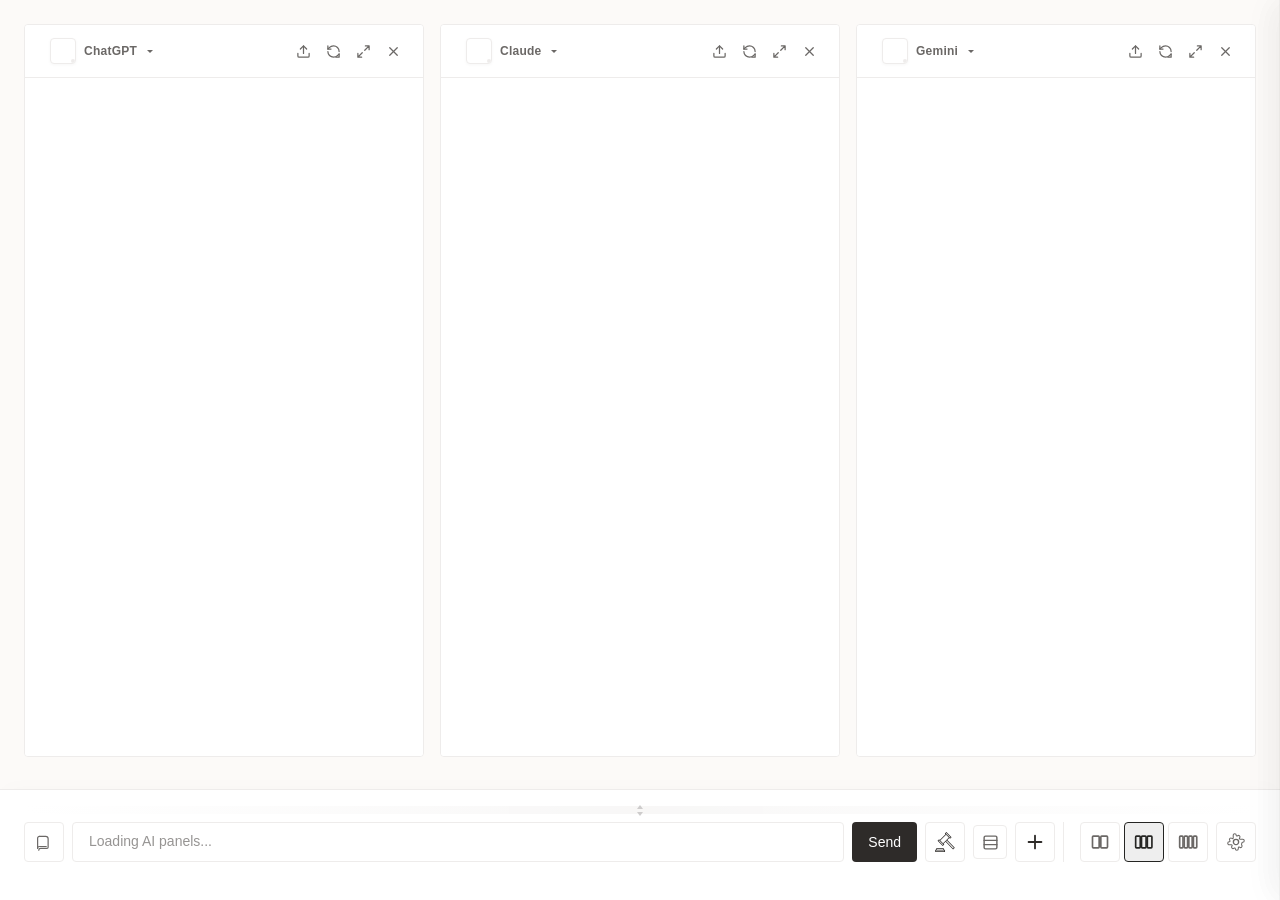
==== commit 4f9e2c25: "feat: Arena.ai CSS refactor, Grok iframe fix, unified view feature - Refactor index.css to Arena.ai " ====
--- a/ask-all-and-judge/index.html
+++ b/ask-all-and-judge/index.html
@@ -54,7 +54,6 @@
       <iframe
         id="iframe-panel-1"
         src="https://chatgpt.com"
-        sandbox="allow-same-origin allow-scripts allow-forms allow-popups allow-modals allow-storage-access-by-user-activation"
         allow="clipboard-read; clipboard-write"
       ></iframe>
     </section>
@@ -105,7 +104,6 @@
       <iframe
         id="iframe-panel-2"
         src="https://claude.ai/new"
-        sandbox="allow-same-origin allow-scripts allow-forms allow-popups allow-modals allow-storage-access-by-user-activation"
         allow="clipboard-read; clipboard-write"
       ></iframe>
     </section>
@@ -156,7 +154,6 @@
       <iframe
         id="iframe-panel-3"
         src="https://gemini.google.com/app"
-        sandbox="allow-same-origin allow-scripts allow-forms allow-popups allow-modals allow-storage-access-by-user-activation"
         allow="clipboard-read; clipboard-write"
       ></iframe>
     </section>
@@ -207,7 +204,6 @@
       <iframe
         id="iframe-panel-4"
         src="https://chat.qwen.ai/"
-        sandbox="allow-same-origin allow-scripts allow-forms allow-popups allow-modals allow-storage-access-by-user-activation"
         allow="clipboard-read; clipboard-write"
       ></iframe>
     </section>
@@ -360,6 +356,21 @@
             <div id="judge-model-selection-list" class="judge-model-selection-list"></div>
           </div>
         </div>
+        <div class="unified-view-wrapper">
+          <button
+            id="unified-view-button"
+            class="unified-view-button"
+            type="button"
+            title="Unified View"
+            aria-label="Unified view"
+          >
+            <svg viewBox="0 0 24 24" fill="none" stroke="currentColor" stroke-width="2" stroke-linecap="round" stroke-linejoin="round">
+              <rect x="3" y="3" width="18" height="18" rx="2" ry="2"/>
+              <line x1="3" y1="9" x2="21" y2="9"/>
+              <line x1="3" y1="15" x2="21" y2="15"/>
+            </svg>
+          </button>
+        </div>
         <div class="add-panel-wrapper">
           <button id="add-panel-button" class="add-panel-button" type="button" title="Add panel" aria-expanded="false" aria-haspopup="true">
             <svg viewBox="0 0 24 24" fill="none" stroke="currentColor" stroke-width="2" stroke-linecap="round" stroke-linejoin="round">
@@ -656,9 +667,51 @@
     <iframe
       id="judge-iframe"
       src=""
-      sandbox="allow-same-origin allow-scripts allow-forms allow-popups allow-modals allow-storage-access-by-user-activation"
       allow="clipboard-read; clipboard-write"
     ></iframe>
+  </aside>
+
+  <!-- Unified View Panel -->
+  <aside id="unified-view-panel" class="unified-view-panel" hidden>
+    <div class="unified-view-resizer" aria-hidden="true"></div>
+    <header class="unified-view-header">
+      <button
+        id="unified-view-close-button"
+        class="unified-view-close-button"
+        type="button"
+        aria-label="Close unified view"
+      >
+        <svg viewBox="0 0 24 24" fill="none" stroke="currentColor" stroke-width="2" stroke-linecap="round" stroke-linejoin="round">
+          <line x1="5" y1="12" x2="19" y2="12"/>
+          <polyline points="12 5 19 12 12 19"/>
+        </svg>
+      </button>
+      <div class="unified-view-title">
+        <svg viewBox="0 0 24 24" width="18" height="18" fill="none" stroke="currentColor" stroke-width="2" stroke-linecap="round" stroke-linejoin="round">
+          <rect x="3" y="3" width="18" height="18" rx="2" ry="2"/>
+          <line x1="3" y1="9" x2="21" y2="9"/>
+          <line x1="3" y1="15" x2="21" y2="15"/>
+        </svg>
+        <span>Unified View</span>
+      </div>
+      <button
+        id="unified-view-collect-button"
+        class="unified-view-collect-button"
+        type="button"
+        title="Collect responses from all AIs"
+      >
+        <svg viewBox="0 0 24 24" width="16" height="16" fill="none" stroke="currentColor" stroke-width="2" stroke-linecap="round" stroke-linejoin="round">
+          <polyline points="6 9 12 15 18 9"/>
+        </svg>
+        <span>Collect</span>
+      </button>
+    </header>
+    <div id="unified-view-content" class="unified-view-content">
+      <div class="uv-empty">
+        <div class="uv-empty-icon">📋</div>
+        <div class="uv-empty-text">Click "Collect" to gather responses from all AI panels.</div>
+      </div>
+    </div>
   </aside>
 
   <script src="src/utils.js" type="module"></script>
--- a/ask-all-and-judge/index.css
+++ b/ask-all-and-judge/index.css
@@ -1,67 +1,135 @@
 :root {
-  /* Light Mode */
-  --bg-1: #f7f3ec;
-  --bg-2: #efe9e1;
-  --panel: #ffffff;
-  --line: #e2dbd2;
-  --ink: #1a1a1a;
-  --muted: #6b6257;
-  
-  --bg-surface: #ffffff;
-  --bg-surface-translucent: rgba(255, 255, 255, 0.96);
-  --bg-item: #faf8f5;
-  --bg-item-hover: #fffdf8;
-  --bg-hover: var(--bg-hover);
-  --bg-active: var(--bg-active);
-  --shadow-color: rgba(26, 26, 26, 0.14);
-
-  --grad-1: #fff7ee;
-  --grad-1-fade: rgba(255, 247, 238, 0);
-  --grad-2: #eef6f2;
-  --grad-2-fade: rgba(238, 246, 242, 0);
-
-  --accent-chatgpt: #0f7a6c;
-  --accent-claude: #c8744d;
-  --accent-gemini: #2d6cdf;
-  --accent-qwen: #1b5fbf;
-  --accent-grok: #111827;
-  --accent-doubao: #f08a24;
-  --accent-deepseek: #475569;
-  --success: #0f7a6c;
-  --error: #b3261e;
+  /* ===============================================
+     Design System - Arena.ai Brutalist / Minimalist Aesthetic
+     =============================================== */
+
+  /* Typography Scale */
+  --font-display: 'Martina Plantijn', 'Georgia', serif;
+  --font-ui: 'Basel Grotesk', 'Inter', 'Helvetica Neue', sans-serif;
+
+  --text-xs: 11px;
+  --text-sm: 12px;
+  --text-base: 14px;
+  --text-lg: 16px;
+  --text-xl: 20px;
+  --text-2xl: 24px;
+  --text-3xl: 32px;
+
+  /* Font weights */
+  --weight-regular: 400;
+  --weight-medium: 500;
+  --weight-semibold: 600;
+  --weight-bold: 700;
+
+  /* Line heights */
+  --leading-tight: 1.2;
+  --leading-normal: 1.5;
+  --leading-relaxed: 1.7;
+
+  /* Spacing System */
+  --space-xs: 4px;
+  --space-sm: 8px;
+  --space-md: 16px;
+  --space-lg: 24px;
+  --space-xl: 32px;
+  --space-2xl: 48px;
+  --space-3xl: 64px;
+  --space-4xl: 96px;
+
+  /* Border Radius - Completely squared or very slight */
+  --radius-sm: 2px;
+  --radius-md: 4px;
+  --radius-lg: 4px;
+  --radius-xl: 4px;
+
+  /* Motion Tokens */
+  --ease-out-quart: cubic-bezier(0.25, 1, 0.5, 1);
+  --ease-out-expo: cubic-bezier(0.16, 1, 0.3, 1);
+  --ease-elastic: cubic-bezier(0.34, 1.56, 0.64, 1);
+  --ease-in-out: cubic-bezier(0.65, 0, 0.35, 1);
+  --duration-fast: 150ms;
+  --duration-normal: 200ms;
+  --duration-slow: 300ms;
+  --duration-panel: 400ms;
+
+  /* Light Mode - HEX Colors from Arena.ai */
+  --bg-1: #FCFAF8;
+  --bg-2: #FCFAF8;
+  --panel: #FFFFFF;
+  --line: #EEECEB;
+  --ink: #2E2B29;
+  --muted: #6B6866;
+
+  --bg-surface: #FFFFFF;
+  --bg-surface-translucent: rgba(255, 255, 255, 0.95);
+  --bg-item: #FFFFFF;
+  --bg-item-hover: #F5F3F1;
+  --bg-hover: rgba(46, 43, 41, 0.04);
+  --bg-active: rgba(46, 43, 41, 0.08);
+  --shadow-color: rgba(46, 43, 41, 0.04);
+  --shadow-glow: rgba(46, 43, 41, 0.02);
+
+  /* Gradients (Flattened for brutalist aesthetic) */
+  --grad-1: transparent;
+  --grad-1-fade: transparent;
+  --grad-2: transparent;
+  --grad-2-fade: transparent;
+
+  /* Accent Colors - Unified minimalist accents */
+  --accent-chatgpt: #252523;
+  --accent-claude: #252523;
+  --accent-gemini: #252523;
+  --accent-qwen: #252523;
+  --accent-grok: #252523;
+  --accent-doubao: #252523;
+  --accent-deepseek: #252523;
+  --success: #252523; /* Or keep some green if needed, but going neutral mostly */
+  --error: #D03027;
+  --accent: #252523;
+
+  /* Main Highlight */
+  --highlight-background: #FABD05;
 }
 
 [data-theme="dark"] {
-  --bg-1: #0d1117;
-  --bg-2: #161b22;
-  --panel: #161b22;
-  --line: #30363d;
-  --ink: #e6edf3;
-  --muted: #8b949e;
-
-  --bg-surface: #21262d;
-  --bg-surface-translucent: rgba(22, 27, 34, 0.96);
-  --bg-item: #161b22;
-  --bg-item-hover: #30363d;
-  --bg-hover: rgba(110, 118, 129, 0.1);
-  --bg-active: rgba(110, 118, 129, 0.2);
-  --shadow-color: rgba(0, 0, 0, 0.5);
-
-  --grad-1: #161b22;
-  --grad-1-fade: rgba(22, 27, 34, 0);
-  --grad-2: #161b22;
-  --grad-2-fade: rgba(22, 27, 34, 0);
-
-  --accent-grok: #e6edf3;
-  --success: #3fb950;
-  --error: #f85149;
-  --accent-chatgpt: #2dd4bf;
-  --accent-claude: #f0a06e;
-  --accent-gemini: #60a5fa;
+  /* Dark Mode - Inverted warm tones */
+  --bg-1: #161514;
+  --bg-2: #161514;
+  --panel: #1E1D1C;
+  --line: #2E2B29;
+  --ink: #FCFAF8;
+  --muted: #8F8B88;
+
+  --bg-surface: #1E1D1C;
+  --bg-surface-translucent: rgba(30, 29, 28, 0.95);
+  --bg-item: #1E1D1C;
+  --bg-item-hover: #262423;
+  --bg-hover: rgba(252, 250, 248, 0.06);
+  --bg-active: rgba(252, 250, 248, 0.1);
+  --shadow-color: rgba(0, 0, 0, 0.2);
+  --shadow-glow: rgba(0, 0, 0, 0.1);
+
+  --grad-1: transparent;
+  --grad-1-fade: transparent;
+  --grad-2: transparent;
+  --grad-2-fade: transparent;
+
+  --accent-chatgpt: #FCFAF8;
+  --accent-claude: #FCFAF8;
+  --accent-gemini: #FCFAF8;
+  --accent-qwen: #FCFAF8;
+  --accent-grok: #FCFAF8;
+  --accent-doubao: #FCFAF8;
+  --accent-deepseek: #FCFAF8;
+  --success: #FCFAF8;
+  --error: #E57373;
+  --accent: #FCFAF8;
+
+  --highlight-background: #FABD05;
 
   /* Dark mode button colors */
-  --btn-dark-bg: #e6edf3;
-  --btn-dark-hover: #ffffff;
+  --btn-dark-bg: #FCFAF8;
+  --btn-dark-hover: #E8E5E1;
 }
 
 /* Dark mode button overrides */
@@ -70,8 +138,8 @@
 [data-theme="dark"] .prompt-library-action-primary,
 [data-theme="dark"] .add-panel-button.is-open {
   background: var(--btn-dark-bg);
-  color: #0d1117;
-  font-weight: 600;
+  color: var(--bg-1);
+  font-weight: var(--weight-semibold);
 }
 
 [data-theme="dark"] .send-button:hover:not(:disabled),
@@ -79,7 +147,7 @@
 [data-theme="dark"] .prompt-library-action-primary:hover,
 [data-theme="dark"] .add-panel-button.is-open:hover {
   background: var(--btn-dark-hover);
-  color: #0d1117;
+  color: var(--bg-1);
 }
 
 [data-theme="dark"] .frame-action-button:hover,
@@ -91,8 +159,12 @@
 
 [data-theme="dark"] .prompt-library-toggle svg,
 [data-theme="dark"] .settings-button svg {
-  color: #ffffff;
-}
+  color: var(--ink);
+}
+
+/* ===============================================
+   Base Styles
+   =============================================== */
 
 * {
   box-sizing: border-box;
@@ -100,10 +172,10 @@
   padding: 0;
 }
 
-/* Custom scrollbar */
+/* Custom scrollbar - refined */
 ::-webkit-scrollbar {
-  width: 8px;
-  height: 8px;
+  width: 6px;
+  height: 6px;
 }
 
 ::-webkit-scrollbar-track {
@@ -112,7 +184,8 @@
 
 ::-webkit-scrollbar-thumb {
   background: var(--line);
-  border-radius: 4px;
+  border-radius: 3px;
+  transition: background var(--duration-fast) var(--ease-out-quart);
 }
 
 ::-webkit-scrollbar-thumb:hover {
@@ -120,11 +193,11 @@
 }
 
 [data-theme="dark"] ::-webkit-scrollbar-thumb {
-  background: #484f58;
+  background: oklch(32% 0.012 60);
 }
 
 [data-theme="dark"] ::-webkit-scrollbar-thumb:hover {
-  background: #6e7681;
+  background: oklch(42% 0.018 60);
 }
 
 html, body {
@@ -134,23 +207,28 @@
 }
 
 body {
-  font-family: "Avenir Next", "Avenir", "Helvetica Neue", sans-serif;
+  font-family: var(--font-ui);
   color: var(--ink);
   background:
-    radial-gradient(1200px circle at 8% 0%, var(--grad-1) 0%, var(--grad-1-fade) 60%),
-    radial-gradient(900px circle at 92% 12%, var(--grad-2) 0%, var(--grad-2-fade) 65%),
+    radial-gradient(1400px circle at 15% 5%, var(--grad-1) 0%, var(--grad-1-fade) 55%),
+    radial-gradient(1100px circle at 88% 15%, var(--grad-2) 0%, var(--grad-2-fade) 70%),
     linear-gradient(180deg, var(--bg-1), var(--bg-2));
   display: flex;
   flex-direction: column;
 }
+
+/* ===============================================
+   Frame Grid - Asymmetric Layout
+   =============================================== */
 
 .frame-grid {
   flex: 1;
   display: grid;
   grid-template-columns: repeat(3, 1fr);
-  gap: 12px;
-  padding: 16px;
+  gap: var(--space-md);
+  padding: var(--space-lg);
   min-height: 0;
+  padding-bottom: var(--space-xl);
 }
 
 body[data-layout="1"] .frame-grid {
@@ -159,10 +237,12 @@
 
 body[data-layout="2"] .frame-grid {
   grid-template-columns: repeat(2, 1fr);
+  gap: var(--space-lg);
 }
 
 body[data-layout="4"] .frame-grid {
   grid-template-columns: repeat(4, 1fr);
+  gap: var(--space-sm);
 }
 
 body[data-layout="1"] .frame-panel:not([data-panel="1"]) {
@@ -177,18 +257,66 @@
 body[data-layout="3"] .frame-panel[data-panel="4"] {
   display: none;
 }
+
+/* ===============================================
+   Frame Panel - Editorial Card Design
+   =============================================== */
 
 .frame-panel {
   --accent: var(--accent-chatgpt);
   background: var(--panel);
   border: 1px solid var(--line);
-  border-top: 2px solid var(--accent);
-  border-radius: 14px;
+  border-radius: var(--radius-xl);
   display: flex;
   flex-direction: column;
   min-width: 0;
-  animation: panelIn 0.6s ease both;
+  animation: panelIn var(--duration-panel) var(--ease-out-expo) both;
   position: relative;
+  transition:
+    border-color var(--duration-fast) var(--ease-out-quart);
+  overflow: hidden;
+}
+
+.frame-panel:hover {
+  border-color: var(--muted);
+}
+
+/* Asymmetric panel heights for visual interest */
+.frame-panel:nth-child(2) {
+  animation-delay: 0.1s;
+}
+
+.frame-panel:nth-child(3) {
+  animation-delay: 0.2s;
+}
+
+.frame-panel:nth-child(4) {
+  animation-delay: 0.3s;
+}
+
+/* AI-specific accents - warm muted tones */
+.frame-panel[data-ai="claude"] {
+  --accent: var(--accent-claude);
+}
+
+.frame-panel[data-ai="gemini"] {
+  --accent: var(--accent-gemini);
+}
+
+.frame-panel[data-ai="qwen"] {
+  --accent: var(--accent-qwen);
+}
+
+.frame-panel[data-ai="grok"] {
+  --accent: var(--accent-grok);
+}
+
+.frame-panel[data-ai="doubao"] {
+  --accent: var(--accent-doubao);
+}
+
+.frame-panel[data-ai="deepseek"] {
+  --accent: var(--accent-deepseek);
 }
 
 .frame-panel.is-fullscreen {
@@ -204,99 +332,75 @@
   animation: none;
 }
 
-.frame-panel:nth-child(2) {
-  animation-delay: 0.08s;
-}
-
-.frame-panel:nth-child(3) {
-  animation-delay: 0.16s;
-}
-
-.frame-panel:nth-child(4) {
-  animation-delay: 0.24s;
-}
-
-.frame-panel[data-ai="claude"] {
-  --accent: var(--accent-claude);
-}
-
-.frame-panel[data-ai="gemini"] {
-  --accent: var(--accent-gemini);
-}
-
-.frame-panel[data-ai="qwen"] {
-  --accent: var(--accent-qwen);
-}
-
-.frame-panel[data-ai="grok"] {
-  --accent: var(--accent-grok);
-}
-
-.frame-panel[data-ai="doubao"] {
-  --accent: var(--accent-doubao);
-}
-
-.frame-panel[data-ai="deepseek"] {
-  --accent: var(--accent-deepseek);
-}
+/* ===============================================
+   Frame Header - Editorial Styling
+   =============================================== */
 
 .frame-header {
   display: flex;
   align-items: center;
   justify-content: space-between;
-  padding: 6px 10px;
+  padding: var(--space-sm) var(--space-md);
   border-bottom: 1px solid var(--line);
-  font-size: 12px;
+  font-size: var(--text-sm);
   color: var(--muted);
   user-select: none;
+  background: var(--bg-surface);
 }
 
 .frame-header-left {
   display: flex;
   align-items: center;
-  gap: 8px;
+  gap: var(--space-sm);
 }
 
 .frame-actions {
   display: flex;
   align-items: center;
-  gap: 4px;
+  gap: 2px;
 }
 
 .frame-action-button {
-  width: 24px;
-  height: 24px;
+  width: 28px;
+  height: 28px;
   display: grid;
   place-items: center;
-  border-radius: 6px;
-  border: none;
+  border-radius: var(--radius-md);
+  border: 1px solid transparent;
   background: transparent;
   color: var(--muted);
   cursor: pointer;
-  transition: all 0.2s ease;
+  transition:
+    all var(--duration-fast) var(--ease-out-quart);
 }
 
 .frame-action-button:hover {
   background: var(--bg-hover);
   color: var(--ink);
+  border-color: var(--line);
 }
 
 .frame-action-button svg {
-  width: 14px;
-  height: 14px;
-}
+  width: 15px;
+  height: 15px;
+}
+
+/* ===============================================
+   AI Badge - Refined Design
+   =============================================== */
 
 .frame-badge {
   position: relative;
-  width: 24px;
-  height: 24px;
-  border-radius: 8px;
+  width: 26px;
+  height: 26px;
+  border-radius: var(--radius-md);
   border: 1px solid var(--line);
   background: var(--bg-surface);
   display: grid;
   place-items: center;
   flex-shrink: 0;
   overflow: hidden;
+  box-shadow: 0 1px 3px var(--shadow-color);
 }
 
 .ai-mark {
@@ -305,7 +409,8 @@
   display: flex;
   align-items: center;
   justify-content: center;
-  transition: opacity 0.2s ease, filter 0.2s ease;
+  transition: opacity var(--duration-fast) var(--ease-out-quart),
+              filter var(--duration-fast) var(--ease-out-quart);
 }
 
 .ai-mark img {
@@ -318,12 +423,14 @@
   position: absolute;
   right: -2px;
   bottom: -2px;
-  width: 7px;
-  height: 7px;
+  width: 8px;
+  height: 8px;
   border-radius: 50%;
   background: var(--line);
   border: 2px solid var(--panel);
-  transition: background 0.2s ease, box-shadow 0.2s ease, opacity 0.2s ease, filter 0.2s ease;
+  transition:
+    background var(--duration-fast) var(--ease-out-quart),
+    box-shadow var(--duration-fast) var(--ease-out-quart);
 }
 
 .status-dot.ready {
@@ -333,18 +440,24 @@
 
 .ai-select-trigger.is-open .ai-mark,
 .ai-select-trigger.is-open .status-dot {
-  opacity: 0.4;
-  filter: grayscale(0.8) brightness(1.2);
+  opacity: 0.5;
+  filter: grayscale(0.6) brightness(1.1);
 }
 
 .frame-title {
-  font-weight: 600;
+  font-family: var(--font-ui);
+  font-weight: var(--weight-semibold);
+  font-size: var(--text-sm);
   white-space: nowrap;
   overflow: hidden;
   text-overflow: ellipsis;
-}
-
-/* Custom dropdown container */
+  letter-spacing: 0.02em;
+}
+
+/* ===============================================
+   AI Select Dropdown
+   =============================================== */
+
 .ai-select-wrapper {
   position: relative;
   display: inline-flex;
@@ -354,28 +467,29 @@
 .ai-select-trigger {
   display: inline-flex;
   align-items: center;
-  gap: 6px;
-  padding: 3px 6px;
+  gap: var(--space-sm);
+  padding: 4px var(--space-sm);
   border: 1px solid transparent;
-  border-radius: 10px;
+  border-radius: var(--radius-lg);
   background: transparent;
   color: inherit;
   font: inherit;
   appearance: none;
   -webkit-appearance: none;
   cursor: pointer;
-  transition: border-color 0.2s ease, background 0.2s ease, box-shadow 0.2s ease;
+  transition:
+    border-color var(--duration-fast) var(--ease-out-quart),
+    background var(--duration-fast) var(--ease-out-quart);
   text-align: left;
 }
 
 .ai-select-trigger:hover {
   border-color: var(--line);
   background: var(--bg-hover);
-  box-shadow: 0 2px 6px rgba(0, 0, 0, 0.08);
 }
 
 .ai-select-trigger:focus-visible {
-  outline: 2px solid rgba(26, 26, 26, 0.2);
+  outline: 2px solid var(--accent);
   outline-offset: 2px;
 }
 
@@ -383,10 +497,10 @@
   margin-left: 2px;
   width: 0;
   height: 0;
-  border-left: 4px solid transparent;
-  border-right: 4px solid transparent;
-  border-top: 4px solid var(--muted);
-  transition: transform 0.2s ease;
+  border-left: 3px solid transparent;
+  border-right: 3px solid transparent;
+  border-top: 3px solid var(--muted);
+  transition: transform var(--duration-normal) var(--ease-out-expo);
 }
 
 .ai-select-trigger.is-open .ai-select-trigger-arrow {
@@ -395,20 +509,22 @@
 
 .ai-select-dropdown {
   position: absolute;
-  top: calc(100% + 4px);
+  top: calc(100% + 6px);
   left: 0;
-  min-width: 180px;
-  /* max-height removed to show all items */
+  min-width: 200px;
   background: var(--bg-surface);
   border: 1px solid var(--line);
-  border-radius: 10px;
-  box-shadow: 0 4px 16px rgba(0, 0, 0, 0.12);
+  border-radius: var(--radius-lg);
+  box-shadow:
+    0 4px 12px var(--shadow-color),
+    0 8px 24px -4px var(--shadow-glow);
   z-index: 1000;
   opacity: 0;
   visibility: hidden;
-  transform: translateY(-8px);
+  transform: translateY(-6px);
   pointer-events: none;
-  transition: all 0.2s ease;
+  transition:
+    all var(--duration-normal) var(--ease-out-expo);
 }
 
 .ai-select-dropdown.is-open {
@@ -421,10 +537,12 @@
 .ai-select-option {
   display: flex;
   align-items: center;
-  gap: 10px;
-  padding: 10px 12px;
+  gap: var(--space-sm);
+  padding: var(--space-sm) var(--space-md);
   cursor: pointer;
-  transition: background 0.15s ease;
+  transition: background var(--duration-fast) var(--ease-out-quart);
+  border-radius: var(--radius-sm);
+  margin: 2px var(--space-sm);
 }
 
 .ai-select-option:hover {
@@ -433,6 +551,7 @@
 
 .ai-select-option.is-selected {
   background: var(--bg-active);
+  font-weight: var(--weight-medium);
 }
 
 .ai-select-option.is-disabled {
@@ -453,25 +572,28 @@
 }
 
 .ai-select-option-text {
-  font-size: 13px;
-  font-weight: 500;
+  font-size: var(--text-sm);
+  font-weight: var(--weight-medium);
   color: var(--ink);
 }
 
 .ai-select-note {
-  font-size: 12px;
-  color: var(--muted);
-  padding: 8px 12px;
+  font-size: var(--text-xs);
+  color: var(--muted);
+  padding: var(--space-sm) var(--space-md);
   border-top: 1px solid var(--line);
-  margin-top: 4px;
-  line-height: 1.4;
+  margin-top: var(--space-xs);
+  line-height: var(--leading-normal);
   cursor: default;
 }
 
-/* Hide native select */
 .ai-select {
   display: none;
 }
+
+/* ===============================================
+   Iframe
+   =============================================== */
 
 iframe {
   width: 100%;
@@ -480,6 +602,10 @@
   flex: 1;
   background: var(--panel);
 }
+
+/* ===============================================
+   Export Dropdown
+   =============================================== */
 
 .export-dropdown {
   position: absolute;
@@ -488,17 +614,20 @@
   min-width: 200px;
   background: var(--bg-surface);
   border: 1px solid var(--line);
-  border-radius: 10px;
-  box-shadow: 0 4px 16px rgba(0, 0, 0, 0.12);
+  border-radius: var(--radius-lg);
+  box-shadow:
+    0 4px 12px var(--shadow-color),
+    0 8px 24px -4px var(--shadow-glow);
   z-index: 1000;
   opacity: 0;
   visibility: hidden;
-  transform: translateY(-8px);
+  transform: translateY(-6px);
   pointer-events: none;
-  transition: all 0.2s ease;
+  transition:
+    all var(--duration-normal) var(--ease-out-expo);
   display: flex;
   flex-direction: column;
-  padding: 4px 0;
+  padding: var(--space-xs) 0;
 }
 
 .export-dropdown.is-open {
@@ -511,12 +640,12 @@
 .export-option {
   display: flex;
   align-items: center;
-  gap: 10px;
-  padding: 10px 12px;
+  gap: var(--space-sm);
+  padding: var(--space-sm) var(--space-md);
   cursor: pointer;
-  transition: background 0.15s ease;
-  font-size: 13px;
-  font-weight: 500;
+  transition: background var(--duration-fast) var(--ease-out-quart);
+  font-size: var(--text-sm);
+  font-weight: var(--weight-medium);
   font-family: inherit;
   color: var(--ink);
   text-align: left;
@@ -532,14 +661,14 @@
 .export-separator {
   height: 1px;
   background: var(--line);
-  margin: 4px 0;
+  margin: var(--space-xs) 0;
 }
 
 .export-ai-icon {
   width: 18px;
   height: 18px;
   flex-shrink: 0;
-  border-radius: 4px;
+  border-radius: var(--radius-sm);
 }
 
 .export-ai-icon img {
@@ -548,27 +677,38 @@
   object-fit: contain;
 }
 
+/* ===============================================
+   Composer - Editorial Input Area
+   =============================================== */
+
 .composer {
   flex-shrink: 0;
   display: flex;
   flex-direction: column;
-  gap: 8px;
-  padding: 12px 16px;
+  gap: var(--space-sm);
+  padding: var(--space-md) var(--space-lg);
   border-top: 1px solid var(--line);
   background: var(--bg-surface-translucent);
-  min-height: 88px;
+  min-height: 100px;
   max-height: 60vh;
   position: relative;
+  box-shadow: 0 -4px 20px -4px var(--shadow-glow);
 }
 
 .composer-resizer {
-  height: 6px;
-  margin: -12px -16px 4px;
+  height: 8px;
+  margin: -16px -var(--space-lg) 6px;
   cursor: ns-resize;
-  background: linear-gradient(90deg, transparent, rgba(26, 26, 26, 0.18), transparent);
+  background: linear-gradient(90deg, transparent, var(--line), transparent);
   touch-action: none;
   user-select: none;
   position: relative;
+  opacity: 0.4;
+  transition: opacity var(--duration-fast) var(--ease-out-quart);
+}
+
+.composer-resizer:hover {
+  opacity: 0.8;
 }
 
 .composer-resizer::before,
@@ -578,27 +718,27 @@
   left: 50%;
   width: 0;
   height: 0;
-  border-left: 4px solid transparent;
-  border-right: 4px solid transparent;
-  opacity: 0.75;
+  border-left: 3px solid transparent;
+  border-right: 3px solid transparent;
+  opacity: 0.8;
 }
 
 .composer-resizer::before {
   top: 50%;
-  border-bottom: 5px solid var(--muted);
-  transform: translate(-50%, -6px);
+  border-bottom: 4px solid var(--muted);
+  transform: translate(-50%, -5px);
 }
 
 .composer-resizer::after {
   top: 50%;
-  border-top: 5px solid var(--muted);
+  border-top: 4px solid var(--muted);
   transform: translate(-50%, 2px);
 }
 
 .composer-row {
   display: flex;
   align-items: flex-end;
-  gap: 12px;
+  gap: var(--space-sm);
   flex: 1;
   min-height: 0;
   flex-wrap: wrap;
@@ -607,57 +747,79 @@
 .composer-actions {
   display: flex;
   align-items: center;
-  gap: 8px;
+  gap: var(--space-sm);
   flex-shrink: 0;
 }
+
+/* ===============================================
+   Prompt Suggestions
+   =============================================== */
 
 .prompt-suggestions {
   display: none;
   position: absolute;
   bottom: 100%;
-  left: 16px;
-  right: 16px;
-  margin-bottom: 8px;
+  left: var(--space-lg);
+  right: var(--space-lg);
+  margin-bottom: var(--space-sm);
   border: 1px solid var(--line);
-  border-radius: 12px;
+  border-radius: var(--radius-lg);
   background: var(--bg-surface);
-  box-shadow: 0 12px 24px rgba(26, 26, 26, 0.14);
+  box-shadow:
+    0 8px 24px var(--shadow-color),
+    0 12px 40px -4px var(--shadow-glow);
   z-index: 200;
 }
 
 .prompt-suggestions.is-open {
   display: block;
+  animation: suggestionsSlideUp var(--duration-normal) var(--ease-out-expo);
+}
+
+@keyframes suggestionsSlideUp {
+  from {
+    opacity: 0;
+    transform: translateY(8px);
+  }
+  to {
+    opacity: 1;
+    transform: translateY(0);
+  }
 }
 
 .prompt-suggestions-list {
   display: flex;
   flex-direction: column;
-  gap: 8px;
-  padding: 10px;
-  max-height: 220px;
+  gap: var(--space-sm);
+  padding: var(--space-md);
+  max-height: 240px;
   overflow: auto;
 }
 
 .prompt-suggestion-item {
-  border-radius: 12px;
+  border-radius: var(--radius-lg);
   border: 1px solid var(--line);
   background: var(--bg-item);
-  padding: 8px 10px;
+  padding: var(--space-sm) var(--space-md);
   display: flex;
   flex-direction: column;
-  gap: 6px;
+  gap: var(--space-xs);
   cursor: pointer;
-  transition: border-color 0.2s ease, box-shadow 0.2s ease, background 0.2s ease;
+  transition:
+    border-color var(--duration-fast) var(--ease-out-quart),
+    box-shadow var(--duration-fast) var(--ease-out-quart),
+    background var(--duration-fast) var(--ease-out-quart);
 }
 
 .prompt-suggestion-item:hover {
-  border-color: var(--ink);
+  border-color: var(--accent);
+  background: var(--bg-item-hover);
 }
 
 .prompt-suggestion-item.is-selected {
-  border-radius: 12px;
-  border-color: var(--ink);
-  box-shadow: 0 0 0 2px rgba(26, 26, 26, 0.1);
+  border-radius: var(--radius-lg);
+  border-color: var(--accent);
+  box-shadow: 0 0 0 2px var(--bg-active);
   background: var(--bg-item-hover);
 }
 
@@ -665,19 +827,20 @@
   display: flex;
   align-items: center;
   justify-content: space-between;
-  gap: 8px;
+  gap: var(--space-sm);
 }
 
 .prompt-suggestion-meta {
   display: flex;
   align-items: center;
-  gap: 8px;
+  gap: var(--space-sm);
   min-width: 0;
 }
 
 .prompt-suggestion-title {
-  font-size: 12px;
-  font-weight: 600;
+  font-family: var(--font-ui);
+  font-size: var(--text-sm);
+  font-weight: var(--weight-semibold);
   color: var(--ink);
   white-space: nowrap;
   overflow: hidden;
@@ -685,16 +848,16 @@
 }
 
 .prompt-suggestion-text {
-  font-size: 11px;
+  font-size: var(--text-xs);
   color: var(--muted);
   white-space: pre-wrap;
-  max-height: 44px;
+  max-height: 48px;
   overflow: hidden;
 }
 
 .prompt-suggestion-actions {
   display: flex;
-  gap: 6px;
+  gap: 4px;
   flex-wrap: wrap;
 }
 
@@ -705,41 +868,47 @@
 }
 
 .prompt-suggestion-action {
-  padding: 4px 8px;
+  padding: 3px 8px;
   font-size: 10px;
   letter-spacing: 0.04em;
   white-space: nowrap;
 }
 
+/* ===============================================
+   Prompt Library - Modal
+   =============================================== */
+
 .prompt-library {
   position: relative;
   display: inline-flex;
   align-items: center;
-  gap: 10px;
+  gap: var(--space-sm);
   flex-shrink: 0;
 }
 
 .prompt-library-toggle {
-  height: 38px;
-  width: 38px;
-  border-radius: 8px;
+  height: 40px;
+  width: 40px;
+  border-radius: var(--radius-md);
   border: 1px solid var(--line);
   background: var(--bg-surface);
   cursor: pointer;
   display: grid;
   place-items: center;
-  transition: all 0.2s ease;
+  transition:
+    all var(--duration-normal) var(--ease-out-expo);
 }
 
 .prompt-library-toggle svg {
-  width: 16px;
-  height: 16px;
+  width: 18px;
+  height: 18px;
   color: var(--muted);
 }
 
 .prompt-library-toggle:hover {
   border-color: var(--ink);
-  box-shadow: 0 6px 14px rgba(26, 26, 26, 0.12);
+  box-shadow: 0 4px 12px var(--shadow-color);
+  transform: translateY(-1px);
 }
 
 .prompt-library-toggle.is-open {
@@ -748,7 +917,7 @@
 }
 
 .prompt-library-toggle.is-open svg {
-  color: #ffffff;
+  color: var(--panel);
 }
 
 .prompt-library-panel {
@@ -757,24 +926,23 @@
   top: 50%;
   width: min(1000px, 96vw);
   max-height: 90vh;
-  padding: 30px;
-  border-radius: 18px;
+  padding: var(--space-2xl);
+  border-radius: var(--radius-xl);
   border: 1px solid var(--line);
   background: var(--bg-surface);
-  box-shadow: 0 20px 36px rgba(26, 26, 26, 0.2);
+  box-shadow:
+    0 20px 60px var(--shadow-color),
+    0 0 0 1px var(--shadow-glow);
   opacity: 0;
   visibility: hidden;
   pointer-events: none;
-  transform: translate(-50%, -50%) scale(0.98);
-  transition: all 0.2s ease;
+  transform: translate(-50%, -50%) scale(0.96);
+  transition:
+    all var(--duration-normal) var(--ease-out-expo);
   z-index: 1400;
   display: flex;
   flex-direction: column;
-  gap: 20px;
-}
-
-[data-theme="dark"] .prompt-library-panel {
-  background: #2d333b;
+  gap: var(--space-lg);
 }
 
 .prompt-library-panel.is-open {
@@ -784,6 +952,10 @@
   transform: translate(-50%, -50%) scale(1);
 }
 
+[data-theme="dark"] .prompt-library-panel {
+  background: oklch(28% 0.008 55);
+}
+
 .prompt-library-header {
   display: flex;
   align-items: center;
@@ -791,23 +963,25 @@
 }
 
 .prompt-library-title {
-  font-size: 13px;
-  font-weight: 600;
+  font-family: var(--font-display);
+  font-size: var(--text-base);
+  font-weight: var(--weight-semibold);
+  font-style: italic;
   text-transform: uppercase;
-  letter-spacing: 0.12em;
+  letter-spacing: 0.08em;
   color: var(--muted);
 }
 
 .prompt-library-form {
   display: grid;
   grid-template-columns: repeat(2, minmax(0, 1fr));
-  gap: 16px;
+  gap: var(--space-md);
 }
 
 .prompt-library-field {
   display: flex;
   flex-direction: column;
-  gap: 6px;
+  gap: var(--space-xs);
 }
 
 .prompt-library-field-wide {
@@ -815,96 +989,106 @@
 }
 
 .prompt-library-label {
-  font-size: 14px;
-  font-weight: 500;
-  color: var(--ink);
+  font-family: var(--font-ui);
+  font-size: var(--text-sm);
+  font-weight: var(--weight-medium);
+  color: var(--ink);
+  letter-spacing: 0.01em;
 }
 
 .prompt-library-input,
 .prompt-library-search,
 .prompt-library-textarea {
   width: 100%;
-  padding: 10px 12px;
-  border-radius: 8px;
+  padding: 10px var(--space-md);
+  border-radius: var(--radius-md);
   border: 1px solid var(--line);
   background: var(--bg-surface);
-  font-size: 14px;
-  color: var(--ink);
-  font-family: inherit;
+  font-size: var(--text-sm);
+  color: var(--ink);
+  font-family: var(--font-ui);
+  transition:
+    border-color var(--duration-fast) var(--ease-out-quart),
+    box-shadow var(--duration-fast) var(--ease-out-quart);
 }
 
 .prompt-library-textarea {
   resize: vertical;
-  min-height: 80px;
-}
-
-.prompt-library-footer-row {
-  display: flex;
-  align-items: flex-start;
-  justify-content: space-between;
-  gap: 12px;
-  margin-top: 4px;
-}
-
-.prompt-library-example {
-  font-size: 12px;
-  color: var(--muted);
-  flex: 1;
-  min-width: 0;
-  /* Allow text to wrap if needed */
-  overflow-wrap: break-word; 
-  padding-top: 6px; /* Align visually with buttons */
-}
-
-.prompt-library-help {
-  font-size: 12px;
-  color: var(--muted);
-  line-height: 1.5;
-  margin-top: -4px;
-  margin-bottom: 2px;
+  min-height: 90px;
 }
 
 .prompt-library-input:focus-visible,
 .prompt-library-search:focus-visible,
 .prompt-library-textarea:focus-visible {
-  outline: 2px solid rgba(26, 26, 26, 0.2);
-  outline-offset: 2px;
+  outline: none;
+  border-color: var(--accent);
+  box-shadow: 0 0 0 3px var(--bg-active);
+}
+
+.prompt-library-footer-row {
+  display: flex;
+  align-items: flex-start;
+  justify-content: space-between;
+  gap: var(--space-sm);
+  margin-top: 4px;
+}
+
+.prompt-library-example {
+  font-size: var(--text-xs);
+  color: var(--muted);
+  flex: 1;
+  min-width: 0;
+  overflow-wrap: break-word;
+  padding-top: 6px;
+  line-height: var(--leading-relaxed);
+}
+
+.prompt-library-help {
+  font-size: var(--text-xs);
+  color: var(--muted);
+  line-height: var(--leading-relaxed);
+  margin-top: -2px;
+  margin-bottom: 2px;
 }
 
 .prompt-library-actions-row {
   display: flex;
   justify-content: flex-end;
-  gap: 12px;
+  gap: var(--space-sm);
   flex-shrink: 0;
 }
 
 .prompt-library-action {
-  padding: 8px 16px;
-  border-radius: 8px;
+  padding: 8px var(--space-md);
+  border-radius: var(--radius-md);
   border: 1px solid var(--line);
   background: var(--bg-surface);
-  font-size: 13px;
-  font-weight: 600;
+  font-family: var(--font-ui);
+  font-size: var(--text-sm);
+  font-weight: var(--weight-semibold);
   text-transform: uppercase;
-  letter-spacing: 0.05em;
+  letter-spacing: 0.06em;
   color: var(--muted);
   cursor: pointer;
-  transition: all 0.2s ease;
+  transition:
+    all var(--duration-normal) var(--ease-out-expo);
 }
 
 .prompt-library-action:hover {
   border-color: var(--ink);
   color: var(--ink);
+  transform: translateY(-1px);
 }
 
 .prompt-library-action-primary {
   background: var(--ink);
   border-color: var(--ink);
-  color: #ffffff;
+  color: var(--panel);
 }
 
 .prompt-library-action-primary:hover {
-  color: #ffffff;
+  color: var(--panel);
+  box-shadow: 0 4px 12px var(--shadow-color);
 }
 
 .prompt-library-action-ghost {
@@ -924,49 +1108,52 @@
 
 .prompt-library-search-row {
   display: flex;
-  margin-top: 10px;
+  margin-top: var(--space-sm);
 }
 
 .prompt-library-list {
   display: flex;
   flex-direction: column;
-  gap: 12px;
-  max-height: 300px;
+  gap: var(--space-sm);
+  max-height: 320px;
   overflow: auto;
-  padding-right: 8px;
+  padding-right: var(--space-sm);
 }
 
 .prompt-library-item {
-  border-radius: 12px;
+  border-radius: var(--radius-lg);
   border: 1px solid var(--line);
   background: var(--bg-item);
-  padding: 12px 16px;
+  padding: var(--space-md) var(--space-lg);
   display: flex;
   flex-direction: column;
-  gap: 8px;
+  gap: var(--space-xs);
 }
 
 .prompt-library-item-head {
   display: flex;
   align-items: center;
   justify-content: space-between;
-  gap: 12px;
+  gap: var(--space-sm);
 }
 
 .prompt-library-item-title {
-  font-size: 15px;
-  font-weight: 600;
+  font-family: var(--font-ui);
+  font-size: var(--text-base);
+  font-weight: var(--weight-semibold);
   color: var(--ink);
   white-space: nowrap;
   overflow: hidden;
   text-overflow: ellipsis;
+  letter-spacing: 0.01em;
 }
 
 .prompt-library-shortcut {
-  font-size: 11px;
-  font-weight: 600;
-  letter-spacing: 0.04em;
-  padding: 3px 8px;
+  font-family: var(--font-ui);
+  font-size: var(--text-xs);
+  font-weight: var(--weight-semibold);
+  letter-spacing: 0.06em;
+  padding: 3px 10px;
   border-radius: 999px;
   background: var(--bg-active);
   color: var(--muted);
@@ -974,41 +1161,47 @@
 }
 
 .prompt-library-item-text {
-  font-size: 13px;
+  font-size: var(--text-sm);
   color: var(--muted);
   white-space: pre-wrap;
-  max-height: 80px;
+  max-height: 88px;
   overflow: hidden;
+  line-height: var(--leading-relaxed);
 }
 
 .prompt-library-item-actions {
   display: flex;
-  gap: 6px;
+  gap: 4px;
   flex-wrap: wrap;
 }
 
 .prompt-library-empty {
-  font-size: 12px;
-  color: var(--muted);
-  padding: 6px 2px 2px;
-}
+  font-size: var(--text-sm);
+  color: var(--muted);
+  padding: var(--space-sm) 2px 2px;
+}
+
+/* ===============================================
+   Query Input - Editor Style
+   =============================================== */
 
 #query-input {
   flex: 1;
   border: 1px solid var(--line);
-  border-radius: 8px;
-  padding: 14px 16px;
-  font-family: inherit;
-  font-size: 15px;
-  line-height: 1.5;
+  border-radius: var(--radius-md);
+  padding: 8px var(--space-md);
+  font-family: var(--font-ui);
+  font-size: var(--text-base);
+  line-height: var(--leading-normal);
   background: var(--bg-surface);
   color: var(--ink);
   resize: none;
-  height: 100%;
-  min-height: 52px;
+  min-height: 40px;
   outline: none;
-  align-self: stretch;
   scrollbar-width: none;
+  transition:
+    border-color var(--duration-fast) var(--ease-out-quart),
+    box-shadow var(--duration-fast) var(--ease-out-quart);
 }
 
 #query-input::-webkit-scrollbar {
@@ -1016,64 +1209,87 @@
 }
 
 #query-input:focus {
-  border-color: var(--ink);
-  box-shadow: 0 0 0 2px var(--bg-active);
-}
+  border-color: var(--accent);
+  box-shadow: 0 0 0 3px var(--bg-active);
+}
+
+#query-input::placeholder {
+  color: var(--muted);
+  opacity: 0.7;
+}
+
+/* ===============================================
+   Send Button - Bold Primary Action
+   =============================================== */
 
 .send-button {
-  height: 38px;
-  padding: 0 18px;
+  height: 40px;
+  padding: 0 16px;
   border: none;
-  border-radius: 8px;
+  border-radius: var(--radius-md);
   background: var(--ink);
-  color: #ffffff;
-  font-size: 12px;
-  letter-spacing: 0.06em;
-  text-transform: uppercase;
+  color: var(--panel);
+  font-family: var(--font-ui);
+  font-size: var(--text-base);
+  font-weight: var(--weight-medium);
   cursor: pointer;
-  transition: transform 0.2s ease, background 0.2s ease;
+  transition:
+    background var(--duration-fast) var(--ease-out-quart);
   flex-shrink: 0;
 }
 
 .send-button:hover:not(:disabled) {
-  background: #000000;
-  transform: translateY(-1px);
+  background: var(--highlight-background);
+  color: var(--ink);
 }
 
 .send-button:disabled {
-  background: #b9b1a7;
+  background: var(--muted);
   cursor: not-allowed;
-}
+  opacity: 0.5;
+  transform: none;
+  box-shadow: none;
+}
+
+/* ===============================================
+   Judge Button
+   =============================================== */
 
 .judge-button {
-  height: 38px;
-  width: 38px;
+  height: 40px;
+  width: 40px;
   padding: 8px;
   border: 1px solid var(--line);
-  border-radius: 8px;
+  border-radius: var(--radius-md);
   background: var(--bg-surface);
   color: var(--ink);
   cursor: pointer;
-  transition: all 0.2s ease;
+  transition:
+    all var(--duration-normal) var(--ease-out-expo);
   display: grid;
   place-items: center;
   flex-shrink: 0;
 }
 
 .judge-button:hover:not(:disabled) {
-  border-color: var(--ink);
+  border-color: var(--accent);
   background: var(--bg-hover);
+  transform: translateY(-1px);
 }
 
 .judge-button:disabled {
-  opacity: 0.5;
+  opacity: 0.4;
   cursor: not-allowed;
 }
 
 .judge-button svg {
-  width: 18px;
-  height: 18px;
-}
+  width: 20px;
+  height: 20px;
+}
+
+/* ===============================================
+   Add Panel Button
+   =============================================== */
 
 .add-panel-wrapper {
   position: relative;
@@ -1082,15 +1298,16 @@
 }
 
 .add-panel-button {
-  height: 38px;
-  width: 38px;
+  height: 40px;
+  width: 40px;
   padding: 8px;
   border: 1px solid var(--line);
-  border-radius: 8px;
+  border-radius: var(--radius-md);
   background: var(--bg-surface);
   color: var(--ink);
   cursor: pointer;
-  transition: all 0.2s ease;
+  transition:
+    all var(--duration-normal) var(--ease-out-expo);
   display: grid;
   place-items: center;
   flex-shrink: 0;
@@ -1099,34 +1316,38 @@
 .add-panel-button:hover:not(:disabled) {
   border-color: var(--ink);
   background: var(--bg-hover);
+  transform: translateY(-1px);
 }
 
 .add-panel-button:disabled {
-  opacity: 0.5;
+  opacity: 0.4;
   cursor: not-allowed;
 }
 
 .add-panel-button.is-open {
   background: var(--ink);
   border-color: var(--ink);
-  color: #ffffff;
+  color: var(--panel);
 }
 
 .add-panel-popup {
   position: absolute;
   left: 0;
-  bottom: calc(100% + 10px);
-  min-width: 200px;
-  padding: 8px;
-  border-radius: 12px;
+  bottom: calc(100% + 12px);
+  min-width: 220px;
+  padding: var(--space-sm);
+  border-radius: var(--radius-lg);
   border: 1px solid var(--line);
   background: var(--bg-surface);
-  box-shadow: 0 16px 28px rgba(26, 26, 26, 0.14);
+  box-shadow:
+    0 12px 32px var(--shadow-color),
+    0 0 0 1px var(--shadow-glow);
   opacity: 0;
   visibility: hidden;
   pointer-events: none;
-  transform: translateY(8px);
-  transition: all 0.2s ease;
+  transform: translateY(10px);
+  transition:
+    all var(--duration-normal) var(--ease-out-expo);
   z-index: 1200;
 }
 
@@ -1138,39 +1359,45 @@
 }
 
 .add-panel-title {
-  font-size: 11px;
-  font-weight: 600;
+  font-family: var(--font-ui);
+  font-size: var(--text-xs);
+  font-weight: var(--weight-semibold);
   text-transform: uppercase;
-  letter-spacing: 0.1em;
-  color: var(--muted);
-  margin-bottom: 8px;
-  padding: 4px 6px 0;
+  letter-spacing: 0.08em;
+  color: var(--muted);
+  margin-bottom: var(--space-sm);
+  padding: 2px var(--space-sm) 0;
 }
 
 .add-panel-list {
   display: flex;
   flex-direction: column;
   gap: 2px;
-  max-height: 280px;
+  max-height: 300px;
   overflow-y: auto;
 }
+
+/* ===============================================
+   Layout Controls - Distinctive Design
+   =============================================== */
 
 .layout-controls {
   display: inline-flex;
-  gap: 6px;
-  padding-left: 10px;
+  gap: 4px;
+  padding-left: var(--space-md);
   border-left: 1px solid var(--line);
 }
 
 .layout-button {
-  height: 34px;
-  width: 34px;
+  height: 40px;
+  width: 40px;
   padding: 6px;
-  border-radius: 8px;
+  border-radius: var(--radius-md);
   border: 1px solid var(--line);
   background: transparent;
   cursor: pointer;
-  transition: all 0.2s ease;
+  transition:
+    all var(--duration-normal) var(--ease-out-expo);
   display: flex;
   align-items: center;
   justify-content: center;
@@ -1178,21 +1405,17 @@
 
 .layout-button:hover:not(.is-active) {
   background: var(--bg-hover);
-  border-color: var(--ink);
+  border-color: var(--muted);
 }
 
 .layout-button.is-active {
-  border-color: var(--accent-chatgpt);
-  background: rgba(15, 122, 108, 0.08);
-}
-
-[data-theme="dark"] .layout-button.is-active {
-  background: rgba(45, 212, 191, 0.12);
+  border-color: var(--accent);
+  background: var(--bg-active);
 }
 
 .layout-button svg {
-  width: 18px;
-  height: 18px;
+  width: 20px;
+  height: 20px;
 }
 
 .layout-button:not(.is-active) svg {
@@ -1200,12 +1423,12 @@
 }
 
 .layout-button.is-active svg {
-  color: var(--accent-chatgpt);
-}
-
-[data-theme="dark"] .layout-button svg {
-  color: #ffffff;
-}
+  color: var(--accent);
+}
+
+/* ===============================================
+   Settings Button & Panel
+   =============================================== */
 
 .settings {
   position: relative;
@@ -1214,26 +1437,28 @@
 }
 
 .settings-button {
-  height: 34px;
-  width: 34px;
-  border-radius: 10px;
+  height: 40px;
+  width: 40px;
+  border-radius: var(--radius-lg);
   border: 1px solid var(--line);
   background: var(--bg-surface);
   cursor: pointer;
   display: grid;
   place-items: center;
-  transition: all 0.2s ease;
+  transition:
+    all var(--duration-normal) var(--ease-out-expo);
 }
 
 .settings-button svg {
-  width: 16px;
-  height: 16px;
+  width: 18px;
+  height: 18px;
   color: var(--muted);
 }
 
 .settings-button:hover {
   border-color: var(--ink);
-  box-shadow: 0 6px 14px rgba(26, 26, 26, 0.12);
+  box-shadow: 0 4px 12px var(--shadow-color);
+  transform: translateY(-1px);
 }
 
 .settings-button.is-open {
@@ -1242,7 +1467,7 @@
 }
 
 .settings-button.is-open svg {
-  color: #ffffff;
+  color: var(--panel);
 }
 
 .settings-panel {
@@ -1253,22 +1478,25 @@
   max-height: 88vh;
   overflow-y: auto;
   padding: 0;
-  border-radius: 16px;
+  border-radius: var(--radius-xl);
   border: 1px solid var(--line);
   background: var(--bg-surface);
-  box-shadow: 0 24px 48px rgba(26, 26, 26, 0.2);
+  box-shadow:
+    0 24px 64px var(--shadow-color),
+    0 0 0 1px var(--shadow-glow);
   opacity: 0;
   visibility: hidden;
   pointer-events: none;
-  transform: translate(-50%, -50%) scale(0.96);
-  transition: all 0.2s cubic-bezier(0.16, 1, 0.3, 1);
+  transform: translate(-50%, -50%) scale(0.95);
+  transition:
+    all var(--duration-normal) var(--ease-out-expo);
   z-index: 1400;
   display: flex;
   flex-direction: column;
 }
 
 [data-theme="dark"] .settings-panel {
-  background: #2d333b;
+  background: oklch(28% 0.008 55);
 }
 
 .settings-panel.is-open {
@@ -1283,7 +1511,7 @@
   align-items: center;
   justify-content: space-between;
   margin-bottom: 0;
-  padding: 24px 24px 12px;
+  padding: var(--space-xl) var(--space-xl) var(--space-md);
   border-bottom: 1px solid var(--line);
   position: sticky;
   top: 0;
@@ -1292,28 +1520,31 @@
 }
 
 .settings-content {
-  padding: 20px 24px 24px;
+  padding: var(--space-lg) var(--space-xl) var(--space-xl);
 }
 
 .settings-title {
-  font-size: 14px;
-  font-weight: 600;
+  font-family: var(--font-display);
+  font-size: var(--text-base);
+  font-weight: var(--weight-semibold);
+  font-style: italic;
   text-transform: uppercase;
-  letter-spacing: 0.1em;
+  letter-spacing: 0.08em;
   color: var(--ink);
 }
 
 .panel-close-button {
-  width: 28px;
-  height: 28px;
+  width: 30px;
+  height: 30px;
   display: grid;
   place-items: center;
-  border-radius: 6px;
+  border-radius: var(--radius-md);
   border: none;
   background: transparent;
   color: var(--muted);
   cursor: pointer;
-  transition: all 0.2s ease;
+  transition:
+    all var(--duration-fast) var(--ease-out-quart);
 }
 
 .panel-close-button:hover {
@@ -1322,15 +1553,15 @@
 }
 
 .panel-close-button svg {
-  width: 14px;
-  height: 14px;
+  width: 16px;
+  height: 16px;
 }
 
 .settings-field {
   display: flex;
   flex-direction: column;
-  gap: 8px;
-  margin-bottom: 20px;
+  gap: var(--space-xs);
+  margin-bottom: var(--space-lg);
 }
 
 .settings-field[hidden] {
@@ -1342,25 +1573,27 @@
 }
 
 .settings-label {
-  font-size: 13px;
-  font-weight: 500;
-  color: var(--ink);
+  font-family: var(--font-ui);
+  font-size: var(--text-sm);
+  font-weight: var(--weight-medium);
+  color: var(--ink);
+  letter-spacing: 0.01em;
   margin-bottom: 4px;
 }
 
 .settings-select {
-  padding: 10px 12px;
-  border-radius: 8px;
+  padding: 10px var(--space-md);
+  border-radius: var(--radius-md);
   border: 1px solid var(--line);
   background: var(--bg-surface);
-  font-size: 13px;
+  font-size: var(--text-sm);
   color: var(--ink);
   cursor: pointer;
   width: 100%;
 }
 
 .settings-select:focus-visible {
-  outline: 2px solid rgba(26, 26, 26, 0.2);
+  outline: 2px solid var(--accent);
   outline-offset: 2px;
 }
 
@@ -1375,15 +1608,16 @@
   display: flex;
   align-items: center;
   justify-content: space-between;
-  gap: 8px;
-  padding: 10px 12px;
-  border-radius: 8px;
+  gap: var(--space-sm);
+  padding: 10px var(--space-md);
+  border-radius: var(--radius-md);
   border: 1px solid var(--line);
   background: var(--bg-surface);
-  font-size: 13px;
+  font-size: var(--text-sm);
   color: var(--ink);
   cursor: pointer;
-  transition: all 0.15s ease;
+  transition:
+    all var(--duration-fast) var(--ease-out-quart);
 }
 
 .settings-select-trigger:hover {
@@ -1392,13 +1626,13 @@
 
 .settings-select-trigger.is-open {
   border-color: var(--ink);
-  box-shadow: 0 0 0 2px rgba(26, 26, 26, 0.05);
+  box-shadow: 0 0 0 3px var(--bg-active);
 }
 
 .settings-select-trigger-content {
   display: flex;
   align-items: center;
-  gap: 8px;
+  gap: var(--space-sm);
   overflow: hidden;
 }
 
@@ -1425,7 +1659,7 @@
 
 .settings-select-arrow {
   color: var(--muted);
-  transition: transform 0.2s ease;
+  transition: transform var(--duration-normal) var(--ease-out-expo);
 }
 
 .settings-select-trigger.is-open .settings-select-arrow {
@@ -1437,18 +1671,21 @@
   top: calc(100% + 4px);
   left: 0;
   width: 100%;
-  max-height: 240px;
+  max-height: 260px;
   overflow-y: auto;
   background: var(--bg-surface);
   border: 1px solid var(--line);
-  border-radius: 8px;
-  box-shadow: 0 8px 20px rgba(0, 0, 0, 0.1);
+  border-radius: var(--radius-md);
+  box-shadow:
+    0 8px 20px var(--shadow-color),
+    0 0 0 1px var(--shadow-glow);
   z-index: 100;
   opacity: 0;
   visibility: hidden;
   transform: translateY(-4px);
   pointer-events: none;
-  transition: all 0.15s ease;
+  transition:
+    all var(--duration-fast) var(--ease-out-expo);
 }
 
 .settings-select-dropdown.is-open {
@@ -1461,10 +1698,12 @@
 .settings-select-option {
   display: flex;
   align-items: center;
-  gap: 8px;
-  padding: 10px 12px;
+  gap: var(--space-sm);
+  padding: var(--space-sm) var(--space-md);
   cursor: pointer;
-  transition: background 0.15s ease;
+  transition: background var(--duration-fast) var(--ease-out-quart);
+  border-radius: var(--radius-sm);
+  margin: 2px var(--space-xs);
 }
 
 .settings-select-option:hover {
@@ -1473,28 +1712,29 @@
 
 .settings-select-option.is-selected {
   background: var(--bg-active);
-  font-weight: 500;
+  font-weight: var(--weight-medium);
 }
 
 /* Simple dropdown option (without icon) */
 .settings-simple-option {
-  padding-left: 16px;
+  padding-left: var(--space-md);
 }
 
 .settings-layout-options {
   display: flex;
-  gap: 12px;
+  gap: var(--space-sm);
 }
 
 .settings-layout-button {
   flex: 1;
-  padding: 10px;
-  border-radius: 8px;
+  padding: var(--space-sm);
+  border-radius: var(--radius-md);
   border: 1px solid var(--line);
   background: var(--bg-surface);
   cursor: pointer;
-  transition: all 0.15s ease;
-  height: 60px;
+  transition:
+    all var(--duration-fast) var(--ease-out-quart);
+  height: 64px;
 }
 
 .settings-layout-button svg {
@@ -1505,34 +1745,34 @@
 }
 
 .settings-layout-button:hover {
-  border-color: rgba(26, 26, 26, 0.3);
+  border-color: var(--muted);
 }
 
 .settings-layout-button.is-active {
-  border-color: var(--accent-chatgpt);
-  background: rgba(15, 122, 108, 0.08);
+  border-color: var(--accent);
+  background: var(--bg-active);
 }
 
 .settings-layout-button.is-active svg {
-  color: var(--accent-chatgpt);
+  color: var(--accent);
 }
 
 .settings-ai-config {
-  margin-top: 8px;
-  padding-top: 20px;
+  margin-top: var(--space-sm);
+  padding-top: var(--space-lg);
   border-top: 1px solid var(--line);
 }
 
 .settings-ai-list {
   display: flex;
   flex-direction: column;
-  gap: 12px;
+  gap: var(--space-sm);
 }
 
 .settings-ai-row {
   display: flex;
   align-items: center;
-  gap: 12px;
+  gap: var(--space-sm);
 }
 
 .settings-ai-row[hidden] {
@@ -1540,44 +1780,49 @@
 }
 
 .settings-ai-row-label {
-  font-size: 13px;
-  color: var(--muted);
-  min-width: 60px;
+  font-size: var(--text-sm);
+  color: var(--muted);
+  min-width: 64px;
 }
 
 .settings-actions {
-  margin-top: 24px;
+  margin-top: var(--space-lg);
   display: none;
   justify-content: flex-end;
 }
 
 .settings-save-button {
-  padding: 10px 24px;
+  padding: 10px var(--space-xl);
   border: none;
-  border-radius: 8px;
+  border-radius: var(--radius-md);
   background: var(--ink);
-  color: #ffffff;
-  font-size: 13px;
-  font-weight: 600;
+  color: var(--panel);
+  font-family: var(--font-ui);
+  font-size: var(--text-sm);
+  font-weight: var(--weight-semibold);
   cursor: pointer;
-  transition: all 0.2s ease;
+  transition:
+    all var(--duration-normal) var(--ease-out-expo);
 }
 
 .settings-save-button:hover {
-  background: #000000;
+  background: var(--ink);
   transform: translateY(-1px);
+  box-shadow: 0 4px 12px var(--shadow-color);
 }
 
 .settings-action-button {
-  padding: 10px 24px;
+  padding: 10px var(--space-xl);
   border: 1px solid var(--line);
-  border-radius: 8px;
+  border-radius: var(--radius-md);
   background: transparent;
   color: var(--ink);
-  font-size: 13px;
-  font-weight: 500;
+  font-family: var(--font-ui);
+  font-size: var(--text-sm);
+  font-weight: var(--weight-medium);
   cursor: pointer;
-  transition: all 0.2s ease;
+  transition:
+    all var(--duration-normal) var(--ease-out-expo);
   width: 100%;
 }
 
@@ -1587,7 +1832,10 @@
   transform: translateY(-1px);
 }
 
-/* Judge Panel */
+/* ===============================================
+   Judge Panel - Side Panel
+   =============================================== */
+
 .judge-panel {
   position: fixed;
   top: 0;
@@ -1598,12 +1846,14 @@
   min-width: 480px;
   background: var(--panel);
   border-left: 1px solid var(--line);
-  box-shadow: -4px 0 24px rgba(26, 26, 26, 0.15);
+  box-shadow:
+    -8px 0 32px var(--shadow-color),
+    0 0 0 1px var(--shadow-glow);
   z-index: 2000;
   display: flex;
   flex-direction: column;
   transform: translateX(100%);
-  transition: transform 0.3s cubic-bezier(0.4, 0, 0.2, 1);
+  transition: transform var(--duration-slow) var(--ease-out-expo);
 }
 
 .judge-panel:not([hidden]) {
@@ -1625,46 +1875,49 @@
   z-index: 10;
   user-select: none;
   touch-action: none;
+  transition: background var(--duration-fast) var(--ease-out-quart);
 }
 
 .judge-resizer:hover {
-  background: rgba(26, 26, 26, 0.1);
+  background: var(--bg-active);
 }
 
 .judge-resizer:active {
-  background: rgba(26, 26, 26, 0.2);
+  background: var(--muted);
 }
 
 [data-theme="dark"] .judge-resizer:hover {
-  background: rgba(230, 237, 243, 0.1);
+  background: oklch(40% 0.018 60 / 0.4);
 }
 
 [data-theme="dark"] .judge-resizer:active {
-  background: rgba(230, 237, 243, 0.2);
+  background: oklch(50% 0.022 60 / 0.5);
 }
 
 .judge-header {
   display: flex;
   align-items: center;
-  gap: 10px;
-  padding: 6px 10px;
+  gap: var(--space-sm);
+  padding: var(--space-sm) var(--space-md);
   border-bottom: 1px solid var(--line);
-  font-size: 12px;
+  font-size: var(--text-sm);
   color: var(--muted);
   flex-shrink: 0;
+  background: var(--bg-surface);
 }
 
 .judge-back-button {
-  width: 28px;
-  height: 28px;
+  width: 30px;
+  height: 30px;
   display: grid;
   place-items: center;
-  border-radius: 6px;
+  border-radius: var(--radius-md);
   border: none;
   background: transparent;
   color: var(--muted);
   cursor: pointer;
-  transition: all 0.2s ease;
+  transition:
+    all var(--duration-fast) var(--ease-out-quart);
   flex-shrink: 0;
 }
 
@@ -1679,30 +1932,34 @@
 }
 
 .judge-collect-button {
-  height: 32px;
-  padding: 0 14px;
-  display: flex;
-  align-items: center;
-  gap: 6px;
-  border-radius: 6px;
+  height: 34px;
+  padding: 0 var(--space-md);
+  display: flex;
+  align-items: center;
+  gap: var(--space-xs);
+  border-radius: var(--radius-md);
   border: none;
   background: var(--ink);
   color: var(--panel);
   cursor: pointer;
-  transition: all 0.2s ease;
+  transition:
+    all var(--duration-normal) var(--ease-out-expo);
   flex-shrink: 0;
-  font-size: 13px;
-  font-weight: 600;
+  font-family: var(--font-ui);
+  font-size: var(--text-sm);
+  font-weight: var(--weight-semibold);
+  letter-spacing: 0.02em;
 }
 
 .judge-collect-button:hover {
   opacity: 0.9;
   transform: translateY(-1px);
+  box-shadow: 0 4px 12px var(--shadow-color);
 }
 
 [data-theme="dark"] .judge-collect-button {
   background: var(--btn-dark-bg);
-  color: #0d1117;
+  color: var(--bg-1);
 }
 
 [data-theme="dark"] .judge-collect-button:hover {
@@ -1710,8 +1967,8 @@
 }
 
 .judge-collect-button svg {
-  width: 14px;
-  height: 14px;
+  width: 15px;
+  height: 15px;
 }
 
 .judge-panel .ai-select-wrapper {
@@ -1727,10 +1984,303 @@
   background: var(--panel);
 }
 
+/* ===============================================
+   Unified View Panel
+   =============================================== */
+
+.unified-view-wrapper {
+  position: relative;
+}
+
+.unified-view-button {
+  width: 34px;
+  height: 34px;
+  display: grid;
+  place-items: center;
+  border-radius: var(--radius-md);
+  border: 1px solid var(--line);
+  background: transparent;
+  color: var(--muted);
+  cursor: pointer;
+  transition: all var(--duration-fast) var(--ease-out-quart);
+}
+
+.unified-view-button svg {
+  width: 17px;
+  height: 17px;
+}
+
+.unified-view-button:hover {
+  background: var(--bg-hover);
+  color: var(--ink);
+  border-color: var(--muted);
+}
+
+.unified-view-button.is-active {
+  background: var(--bg-active);
+  color: var(--ink);
+  border-color: var(--ink);
+}
+
+.unified-view-panel {
+  position: fixed;
+  top: 0;
+  right: 0;
+  height: 100vh;
+  width: 50vw;
+  max-width: 90vw;
+  min-width: 420px;
+  background: var(--panel);
+  border-left: 1px solid var(--line);
+  box-shadow:
+    -8px 0 32px var(--shadow-color),
+    0 0 0 1px var(--shadow-glow);
+  z-index: 2000;
+  display: flex;
+  flex-direction: column;
+  transform: translateX(100%);
+  transition: transform var(--duration-slow) var(--ease-out-expo);
+}
+
+.unified-view-panel:not([hidden]) {
+  display: flex;
+}
+
+.unified-view-panel.is-open {
+  transform: translateX(0);
+}
+
+.unified-view-resizer {
+  position: absolute;
+  left: 0;
+  top: 0;
+  width: 6px;
+  height: 100%;
+  cursor: ew-resize;
+  background: transparent;
+  z-index: 10;
+  user-select: none;
+  touch-action: none;
+  transition: background var(--duration-fast) var(--ease-out-quart);
+}
+
+.unified-view-resizer:hover {
+  background: var(--bg-active);
+}
+
+.unified-view-resizer:active {
+  background: var(--muted);
+}
+
+.unified-view-header {
+  display: flex;
+  align-items: center;
+  gap: var(--space-sm);
+  padding: var(--space-sm) var(--space-md);
+  border-bottom: 1px solid var(--line);
+  flex-shrink: 0;
+  background: var(--bg-surface);
+}
+
+.unified-view-close-button {
+  width: 30px;
+  height: 30px;
+  display: grid;
+  place-items: center;
+  border-radius: var(--radius-md);
+  border: none;
+  background: transparent;
+  color: var(--muted);
+  cursor: pointer;
+  transition: all var(--duration-fast) var(--ease-out-quart);
+  flex-shrink: 0;
+}
+
+.unified-view-close-button:hover {
+  background: var(--bg-hover);
+  color: var(--ink);
+}
+
+.unified-view-close-button svg {
+  width: 16px;
+  height: 16px;
+}
+
+.unified-view-title {
+  flex: 1;
+  display: flex;
+  align-items: center;
+  gap: var(--space-xs);
+  font-family: var(--font-ui);
+  font-size: var(--text-sm);
+  font-weight: var(--weight-semibold);
+  color: var(--ink);
+  letter-spacing: 0.01em;
+}
+
+.unified-view-title svg {
+  color: var(--muted);
+}
+
+.unified-view-collect-button {
+  height: 34px;
+  padding: 0 var(--space-md);
+  display: flex;
+  align-items: center;
+  gap: var(--space-xs);
+  border-radius: var(--radius-md);
+  border: none;
+  background: var(--ink);
+  color: var(--panel);
+  cursor: pointer;
+  transition: all var(--duration-normal) var(--ease-out-expo);
+  flex-shrink: 0;
+  font-family: var(--font-ui);
+  font-size: var(--text-sm);
+  font-weight: var(--weight-semibold);
+  letter-spacing: 0.02em;
+}
+
+.unified-view-collect-button:hover {
+  opacity: 0.9;
+  transform: translateY(-1px);
+  box-shadow: 0 4px 12px var(--shadow-color);
+}
+
+[data-theme="dark"] .unified-view-collect-button {
+  background: var(--btn-dark-bg);
+  color: var(--bg-1);
+}
+
+[data-theme="dark"] .unified-view-collect-button:hover {
+  background: var(--btn-dark-hover);
+}
+
+.unified-view-content {
+  flex: 1;
+  overflow-y: auto;
+  padding: var(--space-lg);
+}
+
+/* Messages */
+.uv-message {
+  margin-bottom: var(--space-md);
+  border-radius: var(--radius-lg);
+  padding: var(--space-md) var(--space-lg);
+  animation: panelIn var(--duration-normal) var(--ease-out-expo);
+}
+
+.uv-message-user {
+  background: var(--bg-active);
+  border-left: 3px solid var(--accent);
+}
+
+.uv-message-ai {
+  background: var(--bg-surface);
+  border-left: 3px solid var(--uv-ai-color, var(--muted));
+}
+
+.uv-message-header {
+  display: flex;
+  align-items: center;
+  gap: var(--space-xs);
+  margin-bottom: var(--space-xs);
+}
+
+.uv-ai-icon {
+  width: 18px;
+  height: 18px;
+  object-fit: contain;
+  border-radius: var(--radius-sm);
+}
+
+.uv-role {
+  font-family: var(--font-ui);
+  font-size: var(--text-sm);
+  font-weight: var(--weight-semibold);
+  letter-spacing: 0.01em;
+}
+
+.uv-role-user {
+  color: var(--accent);
+}
+
+.uv-message-body {
+  font-family: var(--font-body);
+  font-size: var(--text-sm);
+  line-height: var(--leading-relaxed);
+  color: var(--ink);
+  word-break: break-word;
+}
+
+.uv-separator {
+  border: none;
+  border-top: 1px solid var(--line);
+  margin: var(--space-sm) 0;
+}
+
+/* Loading State */
+.uv-loading {
+  display: flex;
+  flex-direction: column;
+  align-items: center;
+  justify-content: center;
+  gap: var(--space-md);
+  padding: var(--space-3xl) 0;
+  color: var(--muted);
+}
+
+.uv-loading-spinner {
+  width: 28px;
+  height: 28px;
+  border: 3px solid var(--line);
+  border-top-color: var(--accent);
+  border-radius: 50%;
+  animation: uvSpin 0.8s linear infinite;
+}
+
+@keyframes uvSpin {
+  to { transform: rotate(360deg); }
+}
+
+.uv-loading-text {
+  font-family: var(--font-ui);
+  font-size: var(--text-sm);
+}
+
+/* Empty State */
+.uv-empty {
+  display: flex;
+  flex-direction: column;
+  align-items: center;
+  justify-content: center;
+  gap: var(--space-sm);
+  padding: var(--space-3xl) 0;
+  color: var(--muted);
+  text-align: center;
+}
+
+.uv-empty-icon {
+  font-size: 36px;
+  opacity: 0.6;
+}
+
+.uv-empty-text {
+  font-family: var(--font-ui);
+  font-size: var(--text-sm);
+  max-width: 320px;
+  line-height: var(--leading-relaxed);
+}
+
+/* ===============================================
+   Status Text
+   =============================================== */
+
 .status-text {
   min-height: 14px;
-  font-size: 12px;
-  color: var(--muted);
+  font-size: var(--text-xs);
+  color: var(--muted);
+  font-family: var(--font-ui);
 }
 
 .status-text[data-state="success"] {
@@ -1740,11 +2290,15 @@
 .status-text[data-state="error"] {
   color: var(--error);
 }
+
+/* ===============================================
+   Animations
+   =============================================== */
 
 @keyframes panelIn {
   from {
     opacity: 0;
-    transform: translateY(8px);
+    transform: translateY(16px);
   }
   to {
     opacity: 1;
@@ -1752,47 +2306,10 @@
   }
 }
 
-@media (max-width: 1100px) {
-  .frame-grid {
-    grid-template-columns: 1fr;
-    grid-template-rows: repeat(3, 1fr);
-  }
-
-  body[data-layout="2"] .frame-panel[data-panel="3"],
-  body[data-layout="2"] .frame-panel[data-panel="4"],
-  body[data-layout="3"] .frame-panel[data-panel="4"] {
-    display: none;
-  }
-}
-
-@media (max-width: 720px) {
-  .frame-grid {
-    padding: 12px;
-    gap: 10px;
-  }
-
-  .composer-row {
-    flex-wrap: wrap;
-    gap: 10px;
-  }
-
-  .layout-controls {
-    border-left: none;
-    padding-left: 0;
-  }
-
-  .prompt-library-panel {
-    width: min(520px, 94vw);
-    max-height: 88vh;
-  }
-}
-
-@media (prefers-reduced-motion: reduce) {
-  .frame-panel {
-    animation: none;
-  }
-}
-/* Judge Model Selection Popup */
+/* ===============================================
+   Judge Model Selection Popup
+   =============================================== */
+
 .judge-wrapper {
   position: relative;
 }
@@ -1800,17 +2317,19 @@
 .judge-model-selection-popup {
   display: none;
   position: absolute;
-  bottom: calc(100% + 8px);
+  bottom: calc(100% + 10px);
   right: 0;
   background: var(--bg-surface);
   border: 1px solid var(--line);
-  border-radius: 12px;
-  box-shadow: 0 8px 24px var(--shadow-color);
-  min-width: 240px;
-  max-height: 400px;
+  border-radius: var(--radius-lg);
+  box-shadow:
+    0 12px 32px var(--shadow-color),
+    0 0 0 1px var(--shadow-glow);
+  min-width: 260px;
+  max-height: 420px;
   overflow-y: auto;
   z-index: 1000;
-  animation: popupSlideUp 0.15s ease-out;
+  animation: popupSlideUp var(--duration-normal) var(--ease-out-expo);
 }
 
 .judge-model-selection-popup.is-open {
@@ -1818,29 +2337,32 @@
 }
 
 .judge-model-selection-title {
-  padding: 14px 16px;
-  font-size: 13px;
-  font-weight: 600;
+  padding: var(--space-md) var(--space-lg);
+  font-family: var(--font-ui);
+  font-size: var(--text-sm);
+  font-weight: var(--weight-semibold);
   color: var(--ink);
   border-bottom: 1px solid var(--line);
+  letter-spacing: 0.01em;
 }
 
 .judge-model-selection-list {
-  padding: 6px;
+  padding: var(--space-xs);
 }
 
 .judge-model-option {
   display: flex;
   align-items: center;
-  gap: 12px;
-  padding: 10px 12px;
-  border-radius: 8px;
+  gap: var(--space-sm);
+  padding: var(--space-sm) var(--space-md);
+  border-radius: var(--radius-md);
   cursor: pointer;
-  transition: background 0.1s ease;
+  transition: background var(--duration-fast) var(--ease-out-quart);
+  margin: 2px var(--space-xs);
 }
 
 .judge-model-option:hover {
-  background: var(--bg-item-hover);
+  background: var(--bg-hover);
 }
 
 .judge-model-option-icon {
@@ -1853,19 +2375,19 @@
   width: 100%;
   height: 100%;
   object-fit: contain;
-  border-radius: 4px;
+  border-radius: var(--radius-sm);
 }
 
 .judge-model-option-text {
-  font-size: 14px;
-  color: var(--ink);
-  font-weight: 500;
+  font-size: var(--text-sm);
+  color: var(--ink);
+  font-weight: var(--weight-medium);
 }
 
 @keyframes popupSlideUp {
   from {
     opacity: 0;
-    transform: translateY(4px);
+    transform: translateY(6px);
   }
   to {
     opacity: 1;
@@ -1873,31 +2395,39 @@
   }
 }
 
-/* Toast Notifications */
+/* ===============================================
+   Toast Notifications
+   =============================================== */
+
 .toast-container {
   position: fixed;
-  top: 20px;
-  right: 20px;
+  top: 24px;
+  right: 24px;
   z-index: 10000;
   display: flex;
   flex-direction: column;
-  gap: 10px;
+  gap: var(--space-sm);
   pointer-events: none;
 }
 
 .toast {
-  min-width: 280px;
-  max-width: 400px;
-  padding: 14px 18px;
+  min-width: 300px;
+  max-width: 420px;
+  padding: var(--space-md) var(--space-lg);
   background: var(--bg-surface);
   border: 1px solid var(--line);
-  border-radius: 10px;
-  box-shadow: 0 8px 24px var(--shadow-color);
-  font-size: 14px;
+  border-radius: var(--radius-lg);
+  box-shadow:
+    0 8px 24px var(--shadow-color),
+    0 0 0 1px var(--shadow-glow);
+  font-family: var(--font-ui);
+  font-size: var(--text-sm);
   color: var(--ink);
   opacity: 0;
-  transform: translateX(100px);
-  transition: opacity 0.3s ease, transform 0.3s ease;
+  transform: translateX(120px);
+  transition:
+    opacity var(--duration-slow) var(--ease-out-expo),
+    transform var(--duration-slow) var(--ease-out-expo);
   pointer-events: auto;
 }
 
@@ -1907,27 +2437,27 @@
 }
 
 .toast-error {
-  background: #fef2f2;
-  border-color: #fecaca;
-  color: #991b1b;
+  background: oklch(96% 0.03 25);
+  border-color: oklch(65% 0.15 25);
+  color: oklch(30% 0.08 25);
 }
 
 [data-theme="dark"] .toast-error {
-  background: #7f1d1d;
-  border-color: #991b1b;
-  color: #fecaca;
+  background: oklch(35% 0.08 25);
+  border-color: oklch(55% 0.14 25);
+  color: oklch(90% 0.01 25);
 }
 
 .toast-success {
-  background: #f0fdf4;
-  border-color: #bbf7d0;
-  color: #166534;
+  background: oklch(96% 0.04 145);
+  border-color: oklch(70% 0.14 145);
+  color: oklch(35% 0.09 145);
 }
 
 [data-theme="dark"] .toast-success {
-  background: #14532d;
-  border-color: #166534;
-  color: #bbf7d0;
+  background: oklch(30% 0.08 145);
+  border-color: oklch(55% 0.12 145);
+  color: oklch(90% 0.01 145);
 }
 
 .toast-info {
@@ -1954,13 +2484,13 @@
 .settings-select-trigger-content {
   display: flex;
   align-items: center;
-  gap: 8px;
+  gap: var(--space-sm);
   overflow: hidden;
 }
 
 .settings-select-icon {
-  width: 16px;
-  height: 16px;
+  width: 18px;
+  height: 18px;
   flex-shrink: 0;
   display: flex;
   align-items: center;
@@ -1987,7 +2517,7 @@
   background: rgba(0, 0, 0, 0.7);
   z-index: 9999;
   opacity: 0;
-  transition: opacity 0.3s ease-in-out;
+  transition: opacity var(--duration-slow) var(--ease-out-expo);
   display: flex;
   align-items: center;
   justify-content: center;
@@ -2010,54 +2540,60 @@
 .onboarding-welcome {
   background: var(--panel);
   border: 1px solid var(--line);
-  border-radius: 16px;
-  padding: 32px;
-  max-width: 500px;
-  width: calc(100% - 40px);
-  box-shadow: 0 20px 60px var(--shadow-color);
-  animation: onboardingSlideIn 0.3s ease-out;
+  border-radius: var(--radius-xl);
+  padding: var(--space-3xl);
+  max-width: 520px;
+  width: calc(100% - var(--space-xl));
+  box-shadow:
+    0 20px 60px var(--shadow-color),
+    0 0 0 1px var(--shadow-glow);
+  animation: onboardingSlideIn var(--duration-slow) var(--ease-out-expo);
   position: relative;
   z-index: 10001;
 }
 
 .onboarding-welcome h2 {
-  font-size: 24px;
-  font-weight: 600;
-  color: var(--ink);
-  margin-bottom: 12px;
-  line-height: 1.3;
+  font-family: var(--font-display);
+  font-size: var(--text-2xl);
+  font-weight: var(--weight-semibold);
+  color: var(--ink);
+  margin-bottom: var(--space-sm);
+  line-height: var(--leading-tight);
+  font-style: italic;
 }
 
 .onboarding-welcome p {
-  font-size: 15px;
-  color: var(--muted);
-  line-height: 1.6;
-  margin-bottom: 24px;
+  font-family: var(--font-ui);
+  font-size: var(--text-base);
+  color: var(--muted);
+  line-height: var(--leading-relaxed);
+  margin-bottom: var(--space-xl);
 }
 
 .onboarding-welcome-buttons {
   display: flex;
-  gap: 12px;
+  gap: var(--space-sm);
   justify-content: flex-end;
 }
 
 /* Spotlight - highlights target element */
 .onboarding-spotlight {
   position: fixed;
-  border-radius: 12px;
+  border-radius: var(--radius-lg);
   box-shadow:
     0 0 0 9999px rgba(0, 0, 0, 0.7),
-    0 0 0 4px rgba(255, 255, 255, 0.3),
+    0 0 0 4px oklch(50% 0.08 85),
     0 8px 32px rgba(0, 0, 0, 0.4);
   pointer-events: none;
-  transition: all 0.4s cubic-bezier(0.4, 0, 0.2, 1);
+  transition:
+    all var(--duration-slow) var(--ease-out-expo);
   z-index: 10000;
 }
 
 [data-theme="dark"] .onboarding-spotlight {
   box-shadow:
     0 0 0 9999px rgba(0, 0, 0, 0.85),
-    0 0 0 4px rgba(255, 255, 255, 0.4),
+    0 0 0 4px oklch(60% 0.06 85),
     0 8px 32px rgba(0, 0, 0, 0.6);
 }
 
@@ -2066,67 +2602,75 @@
   position: fixed;
   background: var(--panel);
   border: 1px solid var(--line);
-  border-radius: 12px;
-  padding: 20px;
-  max-width: 360px;
-  min-width: 300px;
-  box-shadow: 0 12px 40px var(--shadow-color);
+  border-radius: var(--radius-lg);
+  padding: var(--space-lg);
+  max-width: 380px;
+  min-width: 320px;
+  box-shadow:
+    0 12px 40px var(--shadow-color),
+    0 0 0 1px var(--shadow-glow);
   z-index: 10001;
-  animation: onboardingSlideIn 0.3s ease-out;
+  animation: onboardingSlideIn var(--duration-slow) var(--ease-out-expo);
 }
 
 .onboarding-tooltip-header {
   display: flex;
   align-items: flex-start;
   justify-content: space-between;
-  gap: 12px;
-  margin-bottom: 12px;
+  gap: var(--space-sm);
+  margin-bottom: var(--space-sm);
 }
 
 .onboarding-tooltip-header h3 {
-  font-size: 17px;
-  font-weight: 600;
-  color: var(--ink);
-  line-height: 1.3;
+  font-family: var(--font-display);
+  font-size: var(--text-lg);
+  font-weight: var(--weight-semibold);
+  color: var(--ink);
+  line-height: var(--leading-tight);
   flex: 1;
+  font-style: italic;
 }
 
 .onboarding-tooltip-progress {
-  font-size: 13px;
-  color: var(--muted);
-  font-weight: 500;
+  font-family: var(--font-ui);
+  font-size: var(--text-sm);
+  color: var(--muted);
+  font-weight: var(--weight-medium);
   white-space: nowrap;
   flex-shrink: 0;
 }
 
 .onboarding-tooltip p {
-  font-size: 14px;
-  color: var(--muted);
-  line-height: 1.6;
-  margin-bottom: 20px;
+  font-family: var(--font-ui);
+  font-size: var(--text-sm);
+  color: var(--muted);
+  line-height: var(--leading-relaxed);
+  margin-bottom: var(--space-lg);
 }
 
 .onboarding-tooltip-buttons {
   display: flex;
-  gap: 8px;
+  gap: var(--space-xs);
   justify-content: flex-end;
 }
 
 /* Onboarding Buttons */
 .onboarding-button {
-  padding: 10px 20px;
+  padding: 10px var(--space-lg);
   border: none;
-  border-radius: 8px;
-  font-size: 14px;
-  font-weight: 500;
+  border-radius: var(--radius-md);
+  font-family: var(--font-ui);
+  font-size: var(--text-sm);
+  font-weight: var(--weight-medium);
   cursor: pointer;
-  transition: all 0.2s ease;
+  transition:
+    all var(--duration-normal) var(--ease-out-expo);
   font-family: inherit;
   outline: none;
 }
 
 .onboarding-button:focus-visible {
-  outline: 2px solid var(--accent-chatgpt);
+  outline: 2px solid var(--accent);
   outline-offset: 2px;
 }
 
@@ -2138,6 +2682,7 @@
 .onboarding-button-primary:hover:not(:disabled) {
   opacity: 0.9;
   transform: translateY(-1px);
+  box-shadow: 0 4px 12px var(--shadow-color);
 }
 
 .onboarding-button-primary:active:not(:disabled) {
@@ -2146,7 +2691,7 @@
 
 [data-theme="dark"] .onboarding-button-primary {
   background: var(--btn-dark-bg);
-  color: #0d1117;
+  color: var(--bg-1);
 }
 
 [data-theme="dark"] .onboarding-button-primary:hover:not(:disabled) {
@@ -2172,7 +2717,7 @@
 @keyframes onboardingSlideIn {
   from {
     opacity: 0;
-    transform: translateY(-12px);
+    transform: translateY(-16px);
   }
   to {
     opacity: 1;
@@ -2180,61 +2725,69 @@
   }
 }
 
-/* Responsive Styles */
-@media (max-width: 768px) {
-  .onboarding-welcome {
-    padding: 24px;
-    max-width: calc(100% - 32px);
+/* ===============================================
+   Responsive Breakpoints
+   =============================================== */
+
+@media (max-width: 1100px) {
+  .frame-grid {
+    grid-template-columns: 1fr;
+    grid-template-rows: repeat(3, 1fr);
+    gap: var(--space-md);
   }
 
-  .onboarding-welcome h2 {
-    font-size: 20px;
+  body[data-layout="2"] .frame-panel[data-panel="3"],
+  body[data-layout="2"] .frame-panel[data-panel="4"],
+  body[data-layout="3"] .frame-panel[data-panel="4"] {
+    display: none;
   }
-
-  .onboarding-welcome p {
-    font-size: 14px;
+}
+
+@media (max-width: 720px) {
+  .frame-grid {
+    padding: var(--space-md);
+    gap: var(--space-sm);
   }
 
-  .onboarding-tooltip {
-    max-width: calc(100vw - 40px);
-    min-width: unset;
-    left: 20px !important;
-    right: 20px;
-    width: auto !important;
+  .composer-row {
+    flex-wrap: wrap;
+    gap: var(--space-sm);
   }
 
-  .onboarding-tooltip-header {
-    flex-direction: column;
-    align-items: flex-start;
-    gap: 4px;
+  .layout-controls {
+    border-left: none;
+    padding-left: 0;
   }
 
-  .onboarding-tooltip-buttons {
-    flex-direction: column-reverse;
-    width: 100%;
+  .prompt-library-panel {
+    width: min(540px, 94vw);
+    max-height: 88vh;
+    padding: var(--space-xl);
   }
 
-  .onboarding-button {
-    width: 100%;
+  .composer {
+    padding: var(--space-sm) var(--space-md);
   }
 }
 
-@media (max-width: 480px) {
-  .onboarding-welcome {
-    padding: 20px;
+/* ===============================================
+   Accessibility - Reduced Motion
+   =============================================== */
+
+@media (prefers-reduced-motion: reduce) {
+  *,
+  *::before,
+  *::after {
+    animation-duration: 0.01ms !important;
+    animation-iteration-count: 1 !important;
+    transition-duration: 0.01ms !important;
+    scroll-behavior: auto !important;
   }
 
-  .onboarding-welcome-buttons {
-    flex-direction: column-reverse;
+  .frame-panel {
+    animation: none;
   }
 
-  .onboarding-button {
-    width: 100%;
-  }
-}
-
-/* Reduced Motion Support */
-@media (prefers-reduced-motion: reduce) {
   .onboarding-overlay,
   .onboarding-spotlight,
   .onboarding-tooltip,
@@ -2244,3 +2797,19 @@
     animation: none !important;
   }
 }
+
+/* ===============================================
+   Focus Styles for Accessibility
+   =============================================== */
+
+button:focus-visible,
+input:focus-visible,
+textarea:focus-visible,
+select:focus-visible {
+  outline: 2px solid var(--accent);
+  outline-offset: 2px;
+}
+
+button:focus:not(:focus-visible) {
+  outline: none;
+}
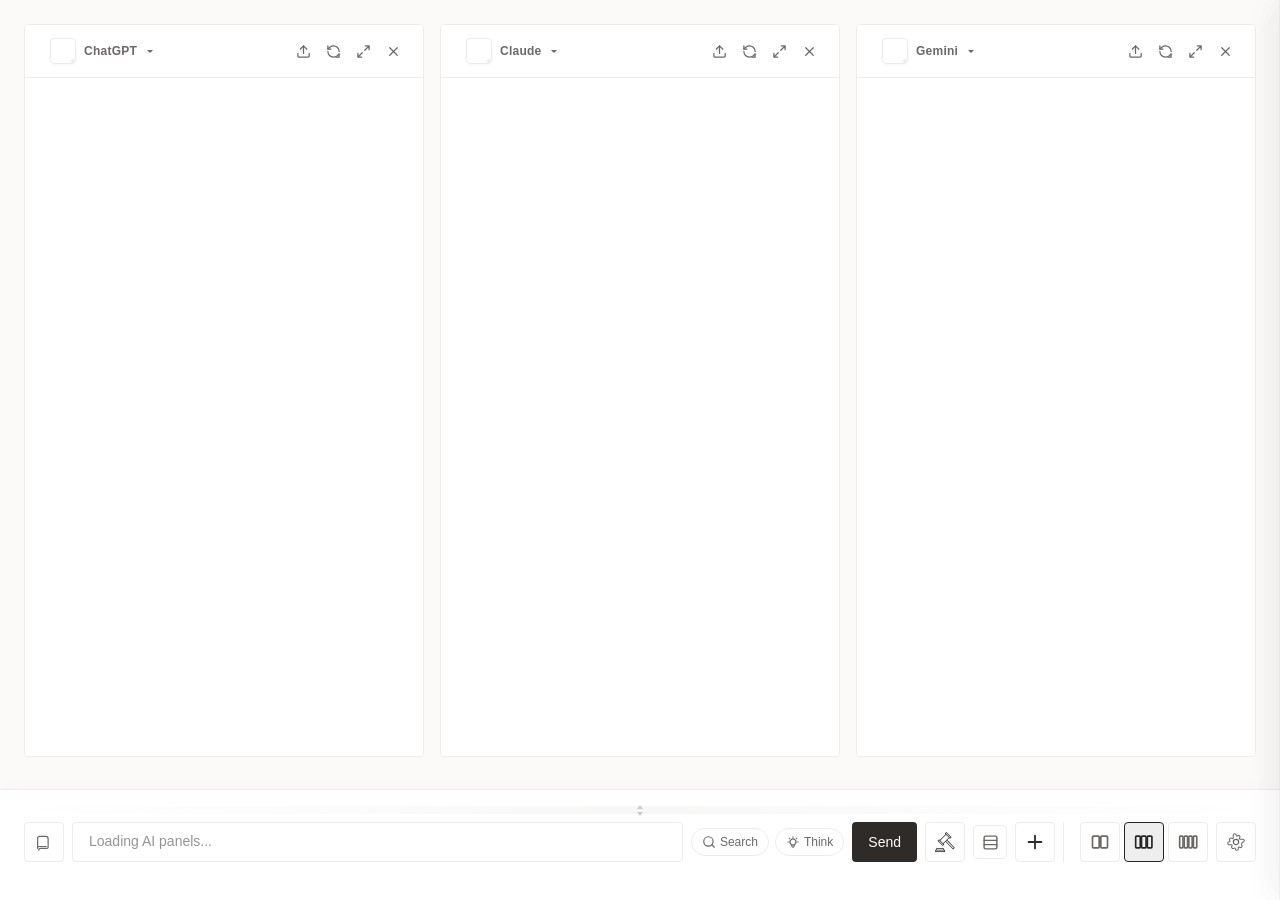
==== commit 6ba3cd88: "feat: add Search/Think toolbar toggles in composer - Added Search and Think toggle buttons between t" ====
--- a/ask-all-and-judge/index.html
+++ b/ask-all-and-judge/index.html
@@ -337,6 +337,21 @@
         rows="1"
       ></textarea>
       <div class="composer-actions">
+        <div class="composer-toolbar">
+          <button id="toolbar-search" class="toolbar-toggle" type="button" title="Web Search" aria-pressed="false">
+            <svg viewBox="0 0 24 24" fill="none" stroke="currentColor" stroke-width="2" stroke-linecap="round" stroke-linejoin="round">
+              <circle cx="11" cy="11" r="8"/>
+              <line x1="21" y1="21" x2="16.65" y2="16.65"/>
+            </svg>
+            <span>Search</span>
+          </button>
+          <button id="toolbar-thinking" class="toolbar-toggle" type="button" title="Deep Thinking" aria-pressed="false">
+            <svg viewBox="0 0 24 24" fill="none" stroke="currentColor" stroke-width="2" stroke-linecap="round" stroke-linejoin="round">
+              <path d="M9.663 17h4.673M12 3v1m6.364 1.636l-.707.707M21 12h-1M4 12H3m3.343-5.657l-.707-.707m2.828 9.9a5 5 0 117.072 0l-.548.547A3.374 3.374 0 0014 18.469V19a2 2 0 11-4 0v-.531c0-.895-.356-1.754-.988-2.386l-.548-.547z"/>
+            </svg>
+            <span>Think</span>
+          </button>
+        </div>
         <button id="send-button" class="send-button" type="button">Send</button>
         <div class="judge-wrapper">
           <button
@@ -447,6 +462,13 @@
               </button>
             </div>
             <div class="settings-content">
+            <div class="settings-field">
+              <label class="settings-label settings-site-config-label">Site Configuration</label>
+              <p class="settings-site-config-desc">Select which AI sites to show in the panel selector. Changes require page reload.</p>
+              <div id="settings-site-grid" class="settings-site-grid">
+                <!-- Dynamically populated by JS -->
+              </div>
+            </div>
             <div class="settings-field">
               <label id="settings-ui-label" class="settings-label" for="ui-language">
                 Interface language
--- a/ask-all-and-judge/index.css
+++ b/ask-all-and-judge/index.css
@@ -749,6 +749,53 @@
   align-items: center;
   gap: var(--space-sm);
   flex-shrink: 0;
+}
+
+/* Toolbar Toggles (Search / Think) */
+.composer-toolbar {
+  display: flex;
+  align-items: center;
+  gap: 6px;
+}
+
+.toolbar-toggle {
+  display: inline-flex;
+  align-items: center;
+  gap: 4px;
+  padding: 6px 10px;
+  border: 1px solid var(--line);
+  border-radius: 20px;
+  background: transparent;
+  color: var(--muted);
+  font-family: var(--font-ui);
+  font-size: 12px;
+  font-weight: var(--weight-medium);
+  cursor: pointer;
+  transition: all var(--duration-fast) var(--ease-out-quart);
+  white-space: nowrap;
+  user-select: none;
+}
+
+.toolbar-toggle svg {
+  width: 14px;
+  height: 14px;
+  flex-shrink: 0;
+}
+
+.toolbar-toggle:hover {
+  border-color: var(--muted);
+  color: var(--ink);
+  background: var(--bg-hover);
+}
+
+.toolbar-toggle[aria-pressed="true"] {
+  background: var(--accent);
+  border-color: var(--accent);
+  color: white;
+}
+
+.toolbar-toggle[aria-pressed="true"] svg {
+  color: white;
 }
 
 /* ===============================================
@@ -1832,6 +1879,100 @@
   transform: translateY(-1px);
 }
 
+/* Site Configuration Grid */
+.settings-site-config-desc {
+  font-size: var(--text-xs);
+  color: var(--muted);
+  margin: 0 0 var(--space-sm) 0;
+  line-height: 1.4;
+}
+
+.settings-site-grid {
+  display: grid;
+  grid-template-columns: repeat(auto-fill, minmax(140px, 1fr));
+  gap: var(--space-sm);
+}
+
+.settings-site-item {
+  display: flex;
+  align-items: center;
+  gap: var(--space-sm);
+  padding: 8px 12px;
+  border: 1px solid var(--line);
+  border-radius: var(--radius-md);
+  cursor: pointer;
+  transition: all var(--duration-fast) var(--ease-out-quart);
+  user-select: none;
+}
+
+.settings-site-item:hover {
+  border-color: var(--muted);
+  background: var(--bg-hover);
+}
+
+.settings-site-item.is-enabled {
+  border-color: var(--accent);
+  background: oklch(96% 0.02 260);
+}
+
+[data-theme="dark"] .settings-site-item.is-enabled {
+  background: oklch(30% 0.02 260);
+}
+
+.settings-site-item-icon {
+  width: 20px;
+  height: 20px;
+  flex-shrink: 0;
+}
+
+.settings-site-item-icon img {
+  width: 100%;
+  height: 100%;
+  object-fit: contain;
+  border-radius: 3px;
+}
+
+.settings-site-item-name {
+  font-size: var(--text-sm);
+  font-weight: var(--weight-medium);
+  color: var(--ink);
+  flex: 1;
+  white-space: nowrap;
+  overflow: hidden;
+  text-overflow: ellipsis;
+}
+
+.settings-site-item-toggle {
+  width: 32px;
+  height: 18px;
+  border-radius: 9px;
+  background: var(--line);
+  position: relative;
+  flex-shrink: 0;
+  transition: background var(--duration-fast) var(--ease-out-quart);
+}
+
+.settings-site-item-toggle::after {
+  content: '';
+  position: absolute;
+  width: 14px;
+  height: 14px;
+  border-radius: 50%;
+  background: white;
+  top: 2px;
+  left: 2px;
+  transition: transform var(--duration-fast) var(--ease-out-quart);
+  box-shadow: 0 1px 3px rgba(0,0,0,0.2);
+}
+
+.settings-site-item.is-enabled .settings-site-item-toggle {
+  background: var(--accent);
+}
+
+.settings-site-item.is-enabled .settings-site-item-toggle::after {
+  transform: translateX(14px);
+}
+
 /* ===============================================
    Judge Panel - Side Panel
    =============================================== */
